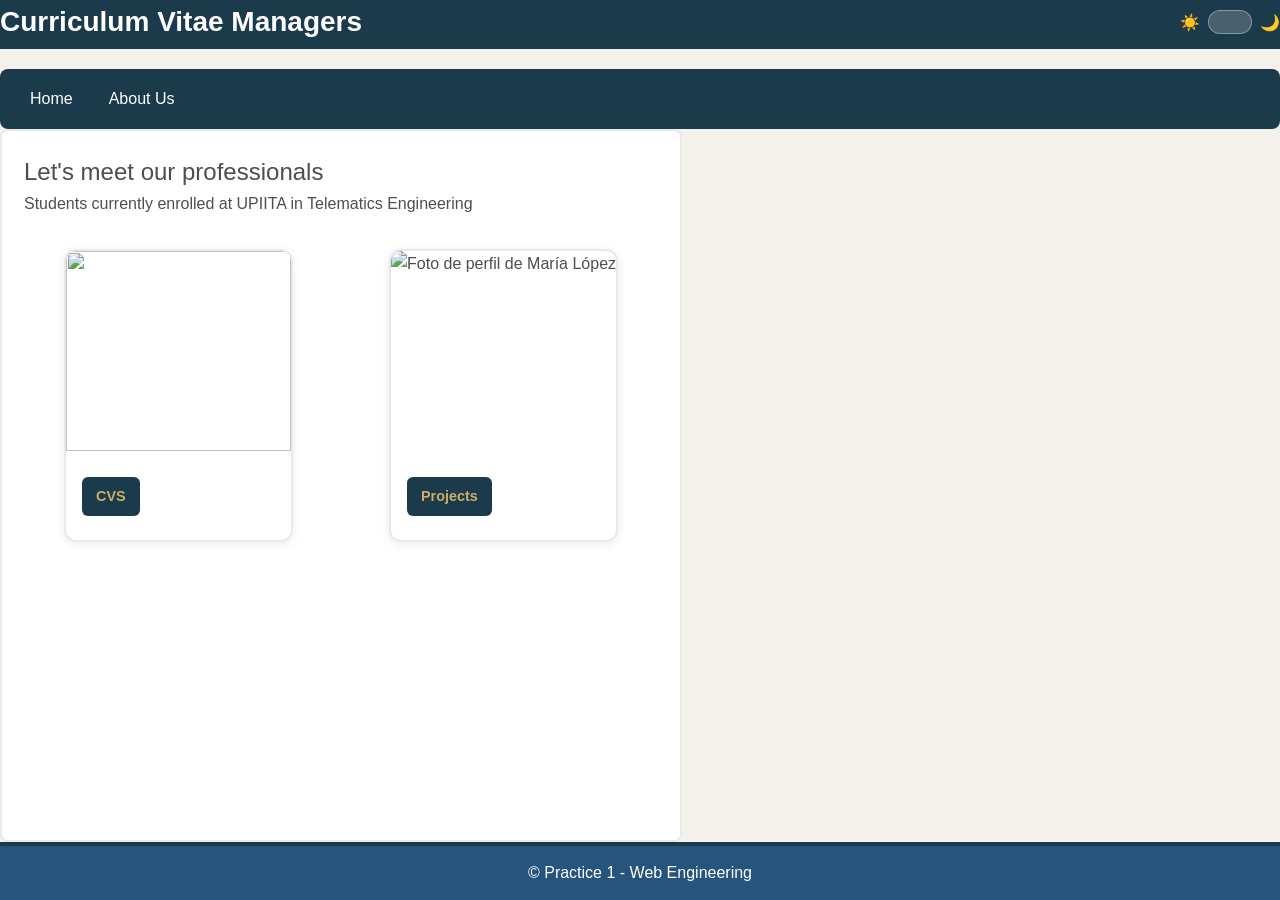
==== index.html @ 3e18b0ed "P1_DS007-Cambio boton" ====
<!DOCTYPE html>
<html lang="es">
<head>
  <meta charset="UTF-8" />
  <meta name="viewport" content="width=device-width, initial-scale=1.0"/>
  <title>CV Manager</title>

  <!-- tus CSS -->
  <link rel="stylesheet" href="css/reset.css">
  <link rel="stylesheet" href="css/style.css">
</head>

<body>
  <header>
    <h1>Curriculum Vitae Managers</h1>

    <!-- Toggle de tema SIN JS (tu markup adaptado) -->
   
    <div class="theme-toggle">
        <input type="checkbox" id="darkmode-toggle" aria-label="Cambiar tema claro/oscuro">
        <label for="darkmode-toggle" class="toggle-label">
        <span aria-hidden="true">☀️</span>
        <span class="toggle-pill" aria-hidden="true">
            <span class="toggle-thumb" aria-hidden="true"></span>
        </span>
        <span aria-hidden="true">🌙</span>
        </label>
    </div>
    </header>


    <nav class="sidebar">
      <ul>
        <li><a href="index.html">Home</a></li>
        <li><a href="aboutus.html">About Us</a></li>
      </ul>
    </nav>

    <main class="content">
      <h2>Let's meet our professionals</h2>
      <p>Students currently enrolled at UPIITA in Telematics Engineering</p>

        <div class="galeria">
            <figure class="card">
            <img src="https://imgs.search.brave.com/kybIljrW3D5lWrb7g3vzilNwyBxy7bWZIgG9vOMIrkk/rs:fit:860:0:0:0/g:ce/aHR0cHM6Ly9tZWRp/YS5nZXR0eWltYWdl/cy5jb20vaWQvMjE1/NzMzNTUxOC9lcy92/ZWN0b3IvZG9jdW1l/bnRvLXZlcmlmaWNh/ZG8tZGlzZSVDMyVC/MW8tZGUtaWNvbm8t/ZGUtbCVDMyVBRG5l/YS1kdW9jb2xvci1j/b24tdHJhem8tZWRp/dGFibGUuanBnP3M9/NjEyeDYxMiZ3PTAm/az0yMCZjPV96Q0o1/S2JrcW1XNVFrY3Ey/Z0ZTUlRsRDFnQVU3/RzdMTFc0WWliVWpn/R2M9">
            <figcaption>
                <h4><a href="cvs.html" target="_blank" class="btn-cv">CVS</a></h4>

                
                
            </figcaption>
            </figure>
    
            <figure class="card">
            <img src="https://avatars.githubusercontent.com/u/122380441?v=4" alt="Foto de perfil de María López">
            <figcaption>
                <h4><a href="projects.html" target="_blank" class="btn-cv">Projects</a></h4>
                <p></p>
            </figcaption>
            </figure>
        </div>

    </main>
    
   


  <footer>
    <p>&copy; Practice 1 - Web Engineering</p>
  </footer>
</body>
</html>
---- css/style.css ----
/*Estoy asignando los roldoes del sistema de diseño
para que sea mas sencillo identificarlos
Ya si queremos cambialor solo lo cambiamos directamente de aqui y no estar buscando linea por linea*/
:root{

  /* Esto es para el tema claro*/
  /*Utilize la pagina de adobe color para sacar una triada de colores*/
  --bg: #F4F1EC; /*background*/
  --surface: #FFFFFF; /*superficie*/
  --text: #4a4f53; /*Texto principal*/
  --text-muted: #6b7a86 ; /*texto secundario*/
  --border: #e7e9eb; /*bordes*/

  --brand: #1b3a4c; /*color de fondo del título o header*/
  --brand-2: #27547d; /*segunda tonalidad del fondo*/
  --nav: #1b3a4c; /*Para el menu*/

  --accent: #CBAF68;  /*color secuandario para realtar cosas importantes */
  --accent-2: #D2BE82;
}



style.css
* {
    box-sizing: border-box;
    margin: 0;
    padding: 0;
}

/* Estilos generales */
body {
  min-height: 100svh;
  display: flex;
  flex-direction: column;
  font-family: Arial, sans-serif;
  line-height: 1.6;
  background-color: var(--bg);
  color: var(--text);
}

main {
  flex: 1; /* para que main ocupe el espacio restante entre header y footer */
} 
 
/* Header */
header {
    background-color: var(--brand);
    color: var(--surface);
    padding: 16px 20 px;
    text-align: center;
    border-bottom: 4px solid var(--nav);
    margin-bottom: 20px;
    display: flex;
    align-items: center;
    justify-content: space-between;
    gap: 12px;
}


header h1 {
  font-size: clamp(1.25rem, 2.5vw, 1.75rem);
  font-weight: 700;
}

 
/* Contenedor principal */
.container {
    display: flex; /* Flexbox para sidebar y contenido */
    gap: 12px; /* espacio entre sidebar y content */
    padding: 5px; /* padding lateral del container */
}
 
/* Contenedor del menú (antes "sidebar") */
.sidebar {
  background-color: var(--nav);
  color: var(--surface);
  width: 100%;                /* ocupa el ancho disponible */
  padding: 10px 16px;
  border-radius: 8px;

  /* Opcional: que el fondo y el radio se vea como barra */
  display: flex;
}

/* La lista se vuelve una fila horizontal */
.sidebar ul {
  display: flex;              /* clave: horizontal */
  flex-wrap: wrap;            /* permite que brinque a otra línea si no cabe */
  gap: 8px;                   /* espacio entre botones (en lugar de margin) */
  align-items: center;        /* centrado vertical */
  justify-content: flex-start;/* puedes usar center o space-between según prefieras */
  padding: 0;
  margin: 0;
  list-style: none;
}

/* Eliminamos márgenes/estilos verticales del li */
.sidebar ul li {
  margin: 0;
  padding: 0;
  list-style: none;
}

/* Los enlaces ahora son botones horizontales */
.sidebar ul li a {
  display: block;             /* botón clickeable completo */
  padding: 0 14px;
  line-height: 40px;          /* alto del botón */
  color: var(--surface);
  text-decoration: none;
  border-radius: 6px;
  font-size: 16px;

  /* Opcional: fondo al hover para mayor contraste */
  transition: background-color .2s ease, color .2s ease;
}

.sidebar ul li a:hover,
.sidebar ul li a:focus-visible {
  background-color: color-mix(in srgb, var(--surface) 14%, transparent);
  text-decoration: none;      /* quita subrayado si no lo quieres */
}

/* Estado activo (opcional) */
.sidebar ul li a.active {
  background-color: color-mix(in srgb, var(--surface) 24%, transparent);
  font-weight: 600;
}
 
/* Contenido principal */
.content {
    background-color: var(--surface);
    flex: 1;
    padding: 22px;
    border: 2px solid var(--border);
    border-radius: 8px;
    max-width: 800px;        /* límite agradable en desktop */
    margin-inline: 0 auto;      /* centra horizontalmente */

}
 
/* Footer */
footer {
    background-color: var(--brand-2);
    color: var(--surface);
    text-align: center;
    padding: 14px;
    border-top: 4px solid var(--nav);
}
 

a:hover{
    text-decoration: underline;
}

/* ===== Galería de imágenes (6 tarjetas) ===== */

/* Contenedor de la galería: grid de 3 columnas en desktop */
.galeria {
  margin-top: 16px;
  max-width: 1100px;
  margin-inline: auto; /* centra la galería */

  display: grid;
  grid-template-columns: repeat(auto-fit, minmax(280px, 1fr));
  gap: 16px; /* separación entre tarjetas */
  justify-content: center;
}

/* Tarjeta (aplica Box Model: border, padding, margin, sombra) */
.card {
  display: block;
  background-color: var(--surface);
  border: 2px solid var(--border);
  border-radius: 12px;
  overflow: hidden;
  box-shadow: 0 2px 10px rgba(0,0,0,0.08); /*permite agregarle efectos de sombra al borde o dimensión*/
  color: inherit; /*hereda el color del texto del contenedor padre*/
}

/* Imagen dentro de la tarjeta */
.card img {
  width: 100%;
  height: 200px;       /* alto consistente para todas */
  object-fit: cover;   /* recorta manteniendo proporción */
  display: block;
}

/* Texto de la tarjeta */
.card figcaption {
  padding: 16px; /* padding aplicado (Box Model) */
}

.card h4 {
  margin-bottom: 8px; 
  font-size: 1rem;
  color: var(--text);
}

.card p {
  margin: 0;
  color: var(--text-muted);
  font-size: 0.92rem;
}

/* Enlaces dentro de la galería (si los usas) */
.galeria a {
  color: var(--accent);
  text-decoration: none;
}
.galeria a:hover {
  text-decoration: underline;
}

/* ===== Responsivo ===== */
@media (max-width: 1000px) {
  /* Tu layout ya usa flex. Aquí solo hacemos la galería de 2 columnas */
  .galeria { grid-template-columns: repeat(2, 1fr); }
}
@media (max-width: 640px) {
  .container { 
    /* Para pantallas pequeñas, apilamos sidebar y content */
    flex-direction: column; 
  }
  .sidebar { width: 100%; }
  .galeria { grid-template-columns: 1fr; }
}

/*Para el boton de CV*/
.btn-cv{
  display: inline-block;
  margin-top: 10px;
  padding: 8px 14px;
  background-color: var(--brand);
  color: #1b1b1b;
  text-decoration: none;
  border-radius: 6px;
  font-weight: 600;
  font-size: 0.9rem;
  transition: background-color .2s ease, transform .2s ease;
}

.btn-cv:hover{
  background-color: var(--accent-2);
  transform: translateY(-1px);
}





.theme-toggle{ display:inline-flex; align-items:center; gap:10px; }
.theme-toggle input{ position:absolute; opacity:0; width:1px; height:1px; }
.toggle-label{
  display:inline-flex; align-items:center; gap:8px; color: var(--surface);
  cursor:pointer; user-select:none;
}
.toggle-pill{
  --h:24px; --w:44px;
  position:relative; width:var(--w); height:var(--h);
  background: rgba(255,255,255,.2);
  border:1px solid rgba(255,255,255,.35);
  border-radius:999px; padding:2px;
}
.toggle-thumb{
  width: calc(var(--h) - 4px); height: calc(var(--h) - 4px);
  background:#fff; border-radius:50%;
  transform: translateX(0);
  transition: transform .2s ease;
}
#darkmode-toggle:checked + .toggle-label .toggle-thumb{
  transform: translateX(calc(var(--w) - var(--h)));
}

:root:has(#darkmode-toggle:checked){

  /*Esto es el color para el modo oscuro*/

  --bg: #0E141B;
  --surface: #15202B;
  --text: #E6EDF3;
  --text-muted: #A7B3BD;
  --border: #22303C;

  --brand: #143A52;   /* header */
  --brand-2: #1F5A7A; /* footer */
  --nav: #143A52;     /* barra */

  --accent: #CBAF68;
  --accent-2: #D2BE82;

  /* sombra un poco más marcada en oscuro */
  --shadow: 0 4px 18px rgba(0,0,0,0.35);
}


/* ===== Contraste del header y nav (solo texto) ===== */
:root:has(#darkmode-toggle:checked) header{
  color: #E6EDF3; /* texto claro sobre brand oscuro */
}
:root:has(#darkmode-toggle:checked) .sidebar,
:root:has(#darkmode-toggle:checked) .sidebar a{
  color: #E6EDF3; /* texto claro en nav y enlaces */
}

/* Hover del nav más sutil en oscuro */
:root:has(#darkmode-toggle:checked) .sidebar ul li a:hover,
:root:has(#darkmode-toggle:checked) .sidebar ul li a:focus-visible{
  background-color: rgba(230, 237, 243, 0.14); /* 14% del texto */
}
:root:has(#darkmode-toggle:checked) .sidebar ul li a.active{
  background-color: rgba(230, 237, 243, 0.22);
}

/* ===== Tarjeta más limpia en oscuro ===== */
:root:has(#darkmode-toggle:checked) .card{
  background-color: var(--surface);
  border-color: var(--border);
  box-shadow: var(--shadow);
}

/* Si notas que el área del figcaption se funde con la imagen,
   dale una ligera banda para separar visualmente: */
:root:has(#darkmode-toggle:checked) .card figcaption{
  background: color-mix(in srgb, var(--surface) 94%, transparent);
}

/* (Opcional) redondeos y borde del contenedor principal en oscuro */
:root:has(#darkmode-toggle:checked) .content{
  background: var(--surface);
  border-color: var(--border);
}

/* Toggle del tema que herede el color del header */
:root:has(#darkmode-toggle:checked) .toggle-label{
  color: inherit;
}


:root:has(#darkmode-toggle:checked) footer{
  background-color: var(--surface);
  color: var(--text);
  border-top-color: var(--border);
}
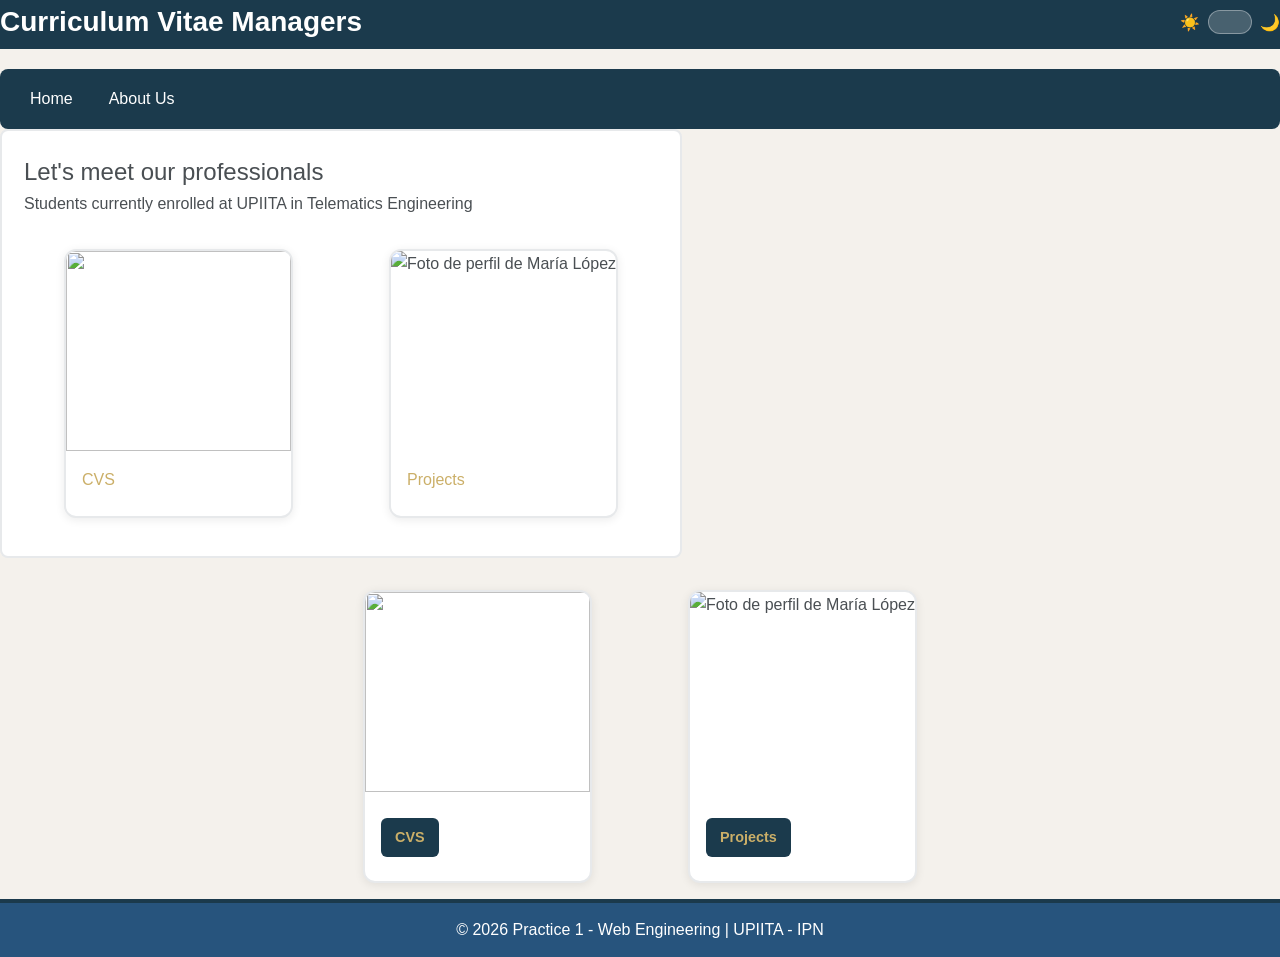
==== commit 501de578: "P1_STDS008 - Merge boton CV y estructura panel INDEX" ====
--- a/index.html
+++ b/index.html
@@ -1,11 +1,11 @@
 <!DOCTYPE html>
 <html lang="es">
+
 <head>
   <meta charset="UTF-8" />
-  <meta name="viewport" content="width=device-width, initial-scale=1.0"/>
+  <meta name="viewport" content="width=device-width, initial-scale=1.0" />
   <title>CV Manager</title>
 
-  <!-- tus CSS -->
   <link rel="stylesheet" href="css/reset.css">
   <link rel="stylesheet" href="css/style.css">
 </head>
@@ -15,30 +15,54 @@
     <h1>Curriculum Vitae Managers</h1>
 
     <!-- Toggle de tema SIN JS (tu markup adaptado) -->
-   
+
     <div class="theme-toggle">
-        <input type="checkbox" id="darkmode-toggle" aria-label="Cambiar tema claro/oscuro">
-        <label for="darkmode-toggle" class="toggle-label">
+      <input type="checkbox" id="darkmode-toggle" aria-label="Cambiar tema claro/oscuro">
+      <label for="darkmode-toggle" class="toggle-label">
         <span aria-hidden="true">☀️</span>
         <span class="toggle-pill" aria-hidden="true">
-            <span class="toggle-thumb" aria-hidden="true"></span>
+          <span class="toggle-thumb" aria-hidden="true"></span>
         </span>
         <span aria-hidden="true">🌙</span>
-        </label>
+      </label>
     </div>
-    </header>
+  </header>
 
 
-    <nav class="sidebar">
-      <ul>
-        <li><a href="index.html">Home</a></li>
-        <li><a href="aboutus.html">About Us</a></li>
-      </ul>
-    </nav>
+  <nav class="sidebar">
+    <ul>
+      <li><a href="index.html">Home</a></li>
+      <li><a href="aboutus.html">About Us</a></li>
+    </ul>
+  </nav>
 
-    <main class="content">
-      <h2>Let's meet our professionals</h2>
-      <p>Students currently enrolled at UPIITA in Telematics Engineering</p>
+  <main class="content">
+    <h2>Let's meet our professionals</h2>
+    <p>Students currently enrolled at UPIITA in Telematics Engineering</p>
+
+    <div class="galeria">
+      <figure class="card">
+        <img
+          src="https://imgs.search.brave.com/-1F4EmozHPZQfai6gtPKwVSWNIhqWFaGlghM4nejYBU/rs:fit:500:0:1:0/g:ce/aHR0cHM6Ly9zMy5y/ZXN1bWUuaW8vY2Ru/LWNnaS9pbWFnZS93/aWR0aD0zODAsZm9y/bWF0PWF1dG8vdXBs/b2Fkcy9sb2NhbF90/ZW1wbGF0ZV9pbWFn/ZS9pbWFnZS8zMjk1/L3BlcnNpc3RlbnQt/cmVzb3VyY2UvYm9z/dG9uLWN2LXRlbXBs/YXRlcy5qcGc_dj0x/NjUxNjY0MDg5">
+        <figcaption>
+          <h4><a href="cvs.html">CVS</a></h4>
+
+
+        </figcaption>
+      </figure>
+
+      <figure class="card">
+        <img
+          src="https://imgs.search.brave.com/v75JHKXtumCzaKUUqXgHoJ9_bStUZyDaLBwV1gv5C1Q/rs:fit:500:0:1:0/g:ce/aHR0cHM6Ly9pbWFn/ZXMudW5zcGxhc2gu/Y29tL3Bob3RvLTE1/NzIxNzc4MTIxNTYt/NTgwMzZhYWU0Mzlj/P2ZtPWpwZyZxPTYw/Jnc9MzAwMCZhdXRv/PWZvcm1hdCZmaXQ9/Y3JvcCZpeGxpYj1y/Yi00LjEuMCZpeGlk/PU0zd3hNakEzZkRC/OE1IeHpaV0Z5WTJo/OE1ueDhjSEp2YW1W/amRITjhaVzU4TUh4/OE1IeDhmREE9"
+          alt="Foto de perfil de María López">
+        <figcaption>
+          <h4><a href="projects.html">Projects</a></h4>
+          <p></p>
+        </figcaption>
+      </figure>
+    </div>
+
+  </main>
 
         <div class="galeria">
             <figure class="card">
@@ -60,13 +84,11 @@
             </figure>
         </div>
 
-    </main>
-    
-   
 
 
   <footer>
-    <p>&copy; Practice 1 - Web Engineering</p>
+    <p>&copy; 2026 Practice 1 - Web Engineering | UPIITA - IPN</p>
   </footer>
 </body>
+
 </html>
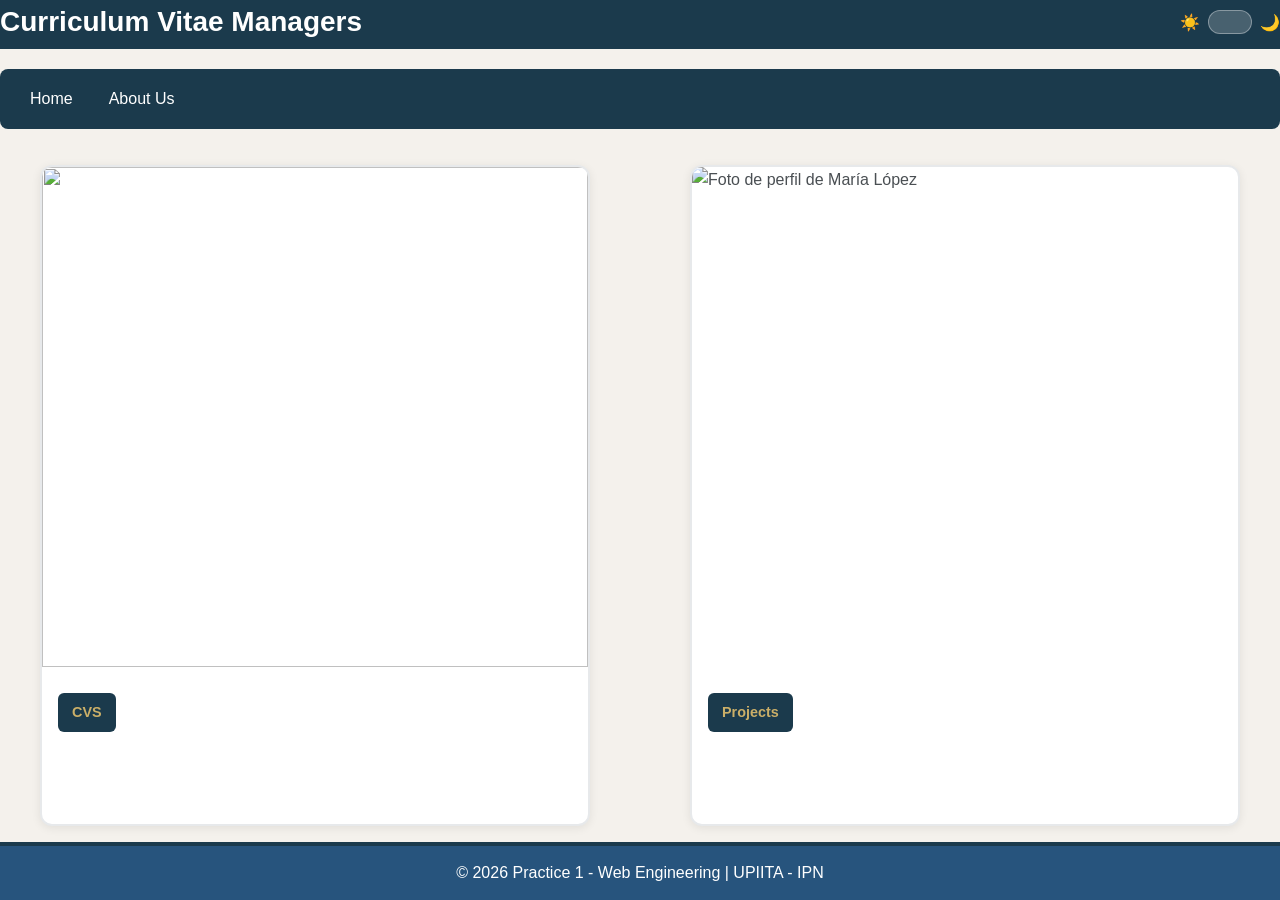
==== commit 5a22a7bf: "P1_ST009 - Structure changes to panels still modifying" ====
--- a/index.html
+++ b/index.html
@@ -35,54 +35,26 @@
       <li><a href="aboutus.html">About Us</a></li>
     </ul>
   </nav>
-
-  <main class="content">
-    <h2>Let's meet our professionals</h2>
-    <p>Students currently enrolled at UPIITA in Telematics Engineering</p>
-
-    <div class="galeria">
-      <figure class="card">
-        <img
-          src="https://imgs.search.brave.com/-1F4EmozHPZQfai6gtPKwVSWNIhqWFaGlghM4nejYBU/rs:fit:500:0:1:0/g:ce/aHR0cHM6Ly9zMy5y/ZXN1bWUuaW8vY2Ru/LWNnaS9pbWFnZS93/aWR0aD0zODAsZm9y/bWF0PWF1dG8vdXBs/b2Fkcy9sb2NhbF90/ZW1wbGF0ZV9pbWFn/ZS9pbWFnZS8zMjk1/L3BlcnNpc3RlbnQt/cmVzb3VyY2UvYm9z/dG9uLWN2LXRlbXBs/YXRlcy5qcGc_dj0x/NjUxNjY0MDg5">
-        <figcaption>
-          <h4><a href="cvs.html">CVS</a></h4>
+  <div class="galeria">
+    <figure class="card">
+      <img
+        src="https://imgs.search.brave.com/kybIljrW3D5lWrb7g3vzilNwyBxy7bWZIgG9vOMIrkk/rs:fit:860:0:0:0/g:ce/aHR0cHM6Ly9tZWRp/YS5nZXR0eWltYWdl/cy5jb20vaWQvMjE1/NzMzNTUxOC9lcy92/ZWN0b3IvZG9jdW1l/bnRvLXZlcmlmaWNh/ZG8tZGlzZSVDMyVC/MW8tZGUtaWNvbm8t/ZGUtbCVDMyVBRG5l/YS1kdW9jb2xvci1j/b24tdHJhem8tZWRp/dGFibGUuanBnP3M9/NjEyeDYxMiZ3PTAm/az0yMCZjPV96Q0o1/S2JrcW1XNVFrY3Ey/Z0ZTUlRsRDFnQVU3/RzdMTFc0WWliVWpn/R2M9">
+      <figcaption>
+        <h4><a href="cvs.html" target="_blank" class="btn-cv">CVS</a></h4>
 
 
-        </figcaption>
-      </figure>
 
-      <figure class="card">
-        <img
-          src="https://imgs.search.brave.com/v75JHKXtumCzaKUUqXgHoJ9_bStUZyDaLBwV1gv5C1Q/rs:fit:500:0:1:0/g:ce/aHR0cHM6Ly9pbWFn/ZXMudW5zcGxhc2gu/Y29tL3Bob3RvLTE1/NzIxNzc4MTIxNTYt/NTgwMzZhYWU0Mzlj/P2ZtPWpwZyZxPTYw/Jnc9MzAwMCZhdXRv/PWZvcm1hdCZmaXQ9/Y3JvcCZpeGxpYj1y/Yi00LjEuMCZpeGlk/PU0zd3hNakEzZkRC/OE1IeHpaV0Z5WTJo/OE1ueDhjSEp2YW1W/amRITjhaVzU4TUh4/OE1IeDhmREE9"
-          alt="Foto de perfil de María López">
-        <figcaption>
-          <h4><a href="projects.html">Projects</a></h4>
-          <p></p>
-        </figcaption>
-      </figure>
-    </div>
+      </figcaption>
+    </figure>
 
-  </main>
-
-        <div class="galeria">
-            <figure class="card">
-            <img src="https://imgs.search.brave.com/kybIljrW3D5lWrb7g3vzilNwyBxy7bWZIgG9vOMIrkk/rs:fit:860:0:0:0/g:ce/aHR0cHM6Ly9tZWRp/YS5nZXR0eWltYWdl/cy5jb20vaWQvMjE1/NzMzNTUxOC9lcy92/ZWN0b3IvZG9jdW1l/bnRvLXZlcmlmaWNh/ZG8tZGlzZSVDMyVC/MW8tZGUtaWNvbm8t/ZGUtbCVDMyVBRG5l/YS1kdW9jb2xvci1j/b24tdHJhem8tZWRp/dGFibGUuanBnP3M9/NjEyeDYxMiZ3PTAm/az0yMCZjPV96Q0o1/S2JrcW1XNVFrY3Ey/Z0ZTUlRsRDFnQVU3/RzdMTFc0WWliVWpn/R2M9">
-            <figcaption>
-                <h4><a href="cvs.html" target="_blank" class="btn-cv">CVS</a></h4>
-
-                
-                
-            </figcaption>
-            </figure>
-    
-            <figure class="card">
-            <img src="https://avatars.githubusercontent.com/u/122380441?v=4" alt="Foto de perfil de María López">
-            <figcaption>
-                <h4><a href="projects.html" target="_blank" class="btn-cv">Projects</a></h4>
-                <p></p>
-            </figcaption>
-            </figure>
-        </div>
+    <figure class="card">
+      <img src="https://avatars.githubusercontent.com/u/122380441?v=4" alt="Foto de perfil de María López">
+      <figcaption>
+        <h4><a href="projects.html" target="_blank" class="btn-cv">Projects</a></h4>
+        <p></p>
+      </figcaption>
+    </figure>
+  </div>
 
 
 
--- a/css/style.css
+++ b/css/style.css
@@ -1,32 +1,39 @@
-
 /*Estoy asignando los roldoes del sistema de diseño
 para que sea mas sencillo identificarlos
 Ya si queremos cambialor solo lo cambiamos directamente de aqui y no estar buscando linea por linea*/
-:root{
+:root {
 
   /* Esto es para el tema claro*/
   /*Utilize la pagina de adobe color para sacar una triada de colores*/
-  --bg: #F4F1EC; /*background*/
-  --surface: #FFFFFF; /*superficie*/
-  --text: #4a4f53; /*Texto principal*/
-  --text-muted: #6b7a86 ; /*texto secundario*/
-  --border: #e7e9eb; /*bordes*/
-
-  --brand: #1b3a4c; /*color de fondo del título o header*/
-  --brand-2: #27547d; /*segunda tonalidad del fondo*/
-  --nav: #1b3a4c; /*Para el menu*/
-
-  --accent: #CBAF68;  /*color secuandario para realtar cosas importantes */
+  --bg: #F4F1EC;
+  /*background*/
+  --surface: #FFFFFF;
+  /*superficie*/
+  --text: #4a4f53;
+  /*Texto principal*/
+  --text-muted: #6b7a86;
+  /*texto secundario*/
+  --border: #e7e9eb;
+  /*bordes*/
+
+  --brand: #1b3a4c;
+  /*color de fondo del título o header*/
+  --brand-2: #27547d;
+  /*segunda tonalidad del fondo*/
+  --nav: #1b3a4c;
+  /*Para el menu*/
+
+  --accent: #CBAF68;
+  /*color secuandario para realtar cosas importantes */
   --accent-2: #D2BE82;
 }
 
 
 
-style.css
-* {
-    box-sizing: border-box;
-    margin: 0;
-    padding: 0;
+style.css * {
+  box-sizing: border-box;
+  margin: 0;
+  padding: 0;
 }
 
 /* Estilos generales */
@@ -41,21 +48,22 @@
 }
 
 main {
-  flex: 1; /* para que main ocupe el espacio restante entre header y footer */
-} 
- 
+  flex: 1;
+  /* para que main ocupe el espacio restante entre header y footer */
+}
+
 /* Header */
 header {
-    background-color: var(--brand);
-    color: var(--surface);
-    padding: 16px 20 px;
-    text-align: center;
-    border-bottom: 4px solid var(--nav);
-    margin-bottom: 20px;
-    display: flex;
-    align-items: center;
-    justify-content: space-between;
-    gap: 12px;
+  background-color: var(--brand);
+  color: var(--surface);
+  padding: 16px 20 px;
+  text-align: center;
+  border-bottom: 4px solid var(--nav);
+  margin-bottom: 20px;
+  display: flex;
+  align-items: center;
+  justify-content: space-between;
+  gap: 12px;
 }
 
 
@@ -64,19 +72,26 @@
   font-weight: 700;
 }
 
- 
+
 /* Contenedor principal */
 .container {
-    display: flex; /* Flexbox para sidebar y contenido */
-    gap: 12px; /* espacio entre sidebar y content */
-    padding: 5px; /* padding lateral del container */
-}
- 
+  display: flex;
+  flex-direction: column;
+  /* Flexbox para sidebar y contenido */
+  gap: 20px;
+  /* espacio entre sidebar y content */
+  padding: 20px;
+  /* padding lateral del container */
+  width: 100%;
+  /* height: 100%; */
+}
+
 /* Contenedor del menú (antes "sidebar") */
 .sidebar {
   background-color: var(--nav);
   color: var(--surface);
-  width: 100%;                /* ocupa el ancho disponible */
+  width: 100%;
+  /* ocupa el ancho disponible */
   padding: 10px 16px;
   border-radius: 8px;
 
@@ -86,11 +101,16 @@
 
 /* La lista se vuelve una fila horizontal */
 .sidebar ul {
-  display: flex;              /* clave: horizontal */
-  flex-wrap: wrap;            /* permite que brinque a otra línea si no cabe */
-  gap: 8px;                   /* espacio entre botones (en lugar de margin) */
-  align-items: center;        /* centrado vertical */
-  justify-content: flex-start;/* puedes usar center o space-between según prefieras */
+  display: flex;
+  /* clave: horizontal */
+  flex-wrap: wrap;
+  /* permite que brinque a otra línea si no cabe */
+  gap: 8px;
+  /* espacio entre botones (en lugar de margin) */
+  align-items: center;
+  /* centrado vertical */
+  justify-content: flex-start;
+  /* puedes usar center o space-between según prefieras */
   padding: 0;
   margin: 0;
   list-style: none;
@@ -105,9 +125,11 @@
 
 /* Los enlaces ahora son botones horizontales */
 .sidebar ul li a {
-  display: block;             /* botón clickeable completo */
+  display: block;
+  /* botón clickeable completo */
   padding: 0 14px;
-  line-height: 40px;          /* alto del botón */
+  line-height: 40px;
+  /* alto del botón */
   color: var(--surface);
   text-decoration: none;
   border-radius: 6px;
@@ -120,7 +142,8 @@
 .sidebar ul li a:hover,
 .sidebar ul li a:focus-visible {
   background-color: color-mix(in srgb, var(--surface) 14%, transparent);
-  text-decoration: none;      /* quita subrayado si no lo quieres */
+  text-decoration: none;
+  /* quita subrayado si no lo quieres */
 }
 
 /* Estado activo (opcional) */
@@ -128,45 +151,58 @@
   background-color: color-mix(in srgb, var(--surface) 24%, transparent);
   font-weight: 600;
 }
- 
+
 /* Contenido principal */
 .content {
-    background-color: var(--surface);
-    flex: 1;
-    padding: 22px;
-    border: 2px solid var(--border);
-    border-radius: 8px;
-    max-width: 800px;        /* límite agradable en desktop */
-    margin-inline: 0 auto;      /* centra horizontalmente */
-
-}
- 
+  background-color: var(--surface);
+  flex: 1;
+  padding: 22px;
+  border: 2px solid var(--border);
+  border-radius: 12px;
+  width: 100%;
+}
+
 /* Footer */
 footer {
-    background-color: var(--brand-2);
-    color: var(--surface);
-    text-align: center;
-    padding: 14px;
-    border-top: 4px solid var(--nav);
-}
- 
-
-a:hover{
-    text-decoration: underline;
+  background-color: var(--brand-2);
+  color: var(--surface);
+  text-align: center;
+  padding: 14px;
+  border-top: 4px solid var(--nav);
+}
+
+
+a:hover {
+  text-decoration: underline;
 }
 
 /* ===== Galería de imágenes (6 tarjetas) ===== */
 
 /* Contenedor de la galería: grid de 3 columnas en desktop */
 .galeria {
-  margin-top: 16px;
-  max-width: 1100px;
-  margin-inline: auto; /* centra la galería */
-
+  display: grid;
+  grid-template-columns: repeat(auto-fit, minmax(300px, 1fr));
+  gap: 20px;
+  margin-top: 20px;
+  width: 100%;
+  height: 90%;
+
+  /* flex-wrap: nowrap;
+  justify-content: space-evenly;
+  align-items: stretch;
+  gap: 20px; */
+
+
+  /* margin-top: 16px;
+  /* max-width: 1100px;
+  /* margin-inline: auto;
+  /* centra la galería */
+  /*
   display: grid;
   grid-template-columns: repeat(auto-fit, minmax(280px, 1fr));
   gap: 16px; /* separación entre tarjetas */
-  justify-content: center;
+  /*
+  justify-content: center; */
 }
 
 /* Tarjeta (aplica Box Model: border, padding, margin, sombra) */
@@ -176,25 +212,30 @@
   border: 2px solid var(--border);
   border-radius: 12px;
   overflow: hidden;
-  box-shadow: 0 2px 10px rgba(0,0,0,0.08); /*permite agregarle efectos de sombra al borde o dimensión*/
-  color: inherit; /*hereda el color del texto del contenedor padre*/
+  box-shadow: 0 2px 10px rgba(0, 0, 0, 0.08);
+  /*permite agregarle efectos de sombra al borde o dimensión*/
+  color: inherit;
+  /*hereda el color del texto del contenedor padre*/
 }
 
 /* Imagen dentro de la tarjeta */
 .card img {
   width: 100%;
-  height: 200px;       /* alto consistente para todas */
-  object-fit: cover;   /* recorta manteniendo proporción */
+  height: 500px;
+  /* alto consistente para todas */
+  object-fit: cover;
+  /* recorta manteniendo proporción */
   display: block;
 }
 
 /* Texto de la tarjeta */
 .card figcaption {
-  padding: 16px; /* padding aplicado (Box Model) */
+  padding: 16px;
+  /* padding aplicado (Box Model) */
 }
 
 .card h4 {
-  margin-bottom: 8px; 
+  margin-bottom: 8px;
   font-size: 1rem;
   color: var(--text);
 }
@@ -210,26 +251,37 @@
   color: var(--accent);
   text-decoration: none;
 }
+
 .galeria a:hover {
   text-decoration: underline;
 }
 
 /* ===== Responsivo ===== */
 @media (max-width: 1000px) {
+
   /* Tu layout ya usa flex. Aquí solo hacemos la galería de 2 columnas */
-  .galeria { grid-template-columns: repeat(2, 1fr); }
-}
+  .galeria {
+    grid-template-columns: repeat(2, 1fr);
+  }
+}
+
 @media (max-width: 640px) {
-  .container { 
+  .container {
     /* Para pantallas pequeñas, apilamos sidebar y content */
-    flex-direction: column; 
+    flex-direction: column;
   }
-  .sidebar { width: 100%; }
-  .galeria { grid-template-columns: 1fr; }
+
+  .sidebar {
+    width: 100%;
+  }
+
+  .galeria {
+    grid-template-columns: 1fr;
+  }
 }
 
 /*Para el boton de CV*/
-.btn-cv{
+.btn-cv {
   display: inline-block;
   margin-top: 10px;
   padding: 8px 14px;
@@ -242,7 +294,7 @@
   transition: background-color .2s ease, transform .2s ease;
 }
 
-.btn-cv:hover{
+.btn-cv:hover {
   background-color: var(--accent-2);
   transform: translateY(-1px);
 }
@@ -251,30 +303,54 @@
 
 
 
-.theme-toggle{ display:inline-flex; align-items:center; gap:10px; }
-.theme-toggle input{ position:absolute; opacity:0; width:1px; height:1px; }
-.toggle-label{
-  display:inline-flex; align-items:center; gap:8px; color: var(--surface);
-  cursor:pointer; user-select:none;
-}
-.toggle-pill{
-  --h:24px; --w:44px;
-  position:relative; width:var(--w); height:var(--h);
-  background: rgba(255,255,255,.2);
-  border:1px solid rgba(255,255,255,.35);
-  border-radius:999px; padding:2px;
-}
-.toggle-thumb{
-  width: calc(var(--h) - 4px); height: calc(var(--h) - 4px);
-  background:#fff; border-radius:50%;
+.theme-toggle {
+  display: inline-flex;
+  align-items: center;
+  gap: 10px;
+}
+
+.theme-toggle input {
+  position: absolute;
+  opacity: 0;
+  width: 1px;
+  height: 1px;
+}
+
+.toggle-label {
+  display: inline-flex;
+  align-items: center;
+  gap: 8px;
+  color: var(--surface);
+  cursor: pointer;
+  user-select: none;
+}
+
+.toggle-pill {
+  --h: 24px;
+  --w: 44px;
+  position: relative;
+  width: var(--w);
+  height: var(--h);
+  background: rgba(255, 255, 255, .2);
+  border: 1px solid rgba(255, 255, 255, .35);
+  border-radius: 999px;
+  padding: 2px;
+}
+
+.toggle-thumb {
+  width: calc(var(--h) - 4px);
+  height: calc(var(--h) - 4px);
+  background: #fff;
+  border-radius: 50%;
   transform: translateX(0);
   transition: transform .2s ease;
 }
-#darkmode-toggle:checked + .toggle-label .toggle-thumb{
+
+#darkmode-toggle:checked+.toggle-label .toggle-thumb {
   transform: translateX(calc(var(--w) - var(--h)));
 }
 
-:root:has(#darkmode-toggle:checked){
+:root:has(#darkmode-toggle:checked) {
 
   /*Esto es el color para el modo oscuro*/
 
@@ -284,38 +360,46 @@
   --text-muted: #A7B3BD;
   --border: #22303C;
 
-  --brand: #143A52;   /* header */
-  --brand-2: #1F5A7A; /* footer */
-  --nav: #143A52;     /* barra */
+  --brand: #143A52;
+  /* header */
+  --brand-2: #1F5A7A;
+  /* footer */
+  --nav: #143A52;
+  /* barra */
 
   --accent: #CBAF68;
   --accent-2: #D2BE82;
 
   /* sombra un poco más marcada en oscuro */
-  --shadow: 0 4px 18px rgba(0,0,0,0.35);
+  --shadow: 0 4px 18px rgba(0, 0, 0, 0.35);
 }
 
 
 /* ===== Contraste del header y nav (solo texto) ===== */
-:root:has(#darkmode-toggle:checked) header{
-  color: #E6EDF3; /* texto claro sobre brand oscuro */
-}
+:root:has(#darkmode-toggle:checked) header {
+  color: #E6EDF3;
+  /* texto claro sobre brand oscuro */
+}
+
 :root:has(#darkmode-toggle:checked) .sidebar,
-:root:has(#darkmode-toggle:checked) .sidebar a{
-  color: #E6EDF3; /* texto claro en nav y enlaces */
+:root:has(#darkmode-toggle:checked) .sidebar a {
+  color: #E6EDF3;
+  /* texto claro en nav y enlaces */
 }
 
 /* Hover del nav más sutil en oscuro */
 :root:has(#darkmode-toggle:checked) .sidebar ul li a:hover,
-:root:has(#darkmode-toggle:checked) .sidebar ul li a:focus-visible{
-  background-color: rgba(230, 237, 243, 0.14); /* 14% del texto */
-}
-:root:has(#darkmode-toggle:checked) .sidebar ul li a.active{
+:root:has(#darkmode-toggle:checked) .sidebar ul li a:focus-visible {
+  background-color: rgba(230, 237, 243, 0.14);
+  /* 14% del texto */
+}
+
+:root:has(#darkmode-toggle:checked) .sidebar ul li a.active {
   background-color: rgba(230, 237, 243, 0.22);
 }
 
 /* ===== Tarjeta más limpia en oscuro ===== */
-:root:has(#darkmode-toggle:checked) .card{
+:root:has(#darkmode-toggle:checked) .card {
   background-color: var(--surface);
   border-color: var(--border);
   box-shadow: var(--shadow);
@@ -323,30 +407,24 @@
 
 /* Si notas que el área del figcaption se funde con la imagen,
    dale una ligera banda para separar visualmente: */
-:root:has(#darkmode-toggle:checked) .card figcaption{
+:root:has(#darkmode-toggle:checked) .card figcaption {
   background: color-mix(in srgb, var(--surface) 94%, transparent);
 }
 
 /* (Opcional) redondeos y borde del contenedor principal en oscuro */
-:root:has(#darkmode-toggle:checked) .content{
+:root:has(#darkmode-toggle:checked) .content {
   background: var(--surface);
   border-color: var(--border);
 }
 
 /* Toggle del tema que herede el color del header */
-:root:has(#darkmode-toggle:checked) .toggle-label{
+:root:has(#darkmode-toggle:checked) .toggle-label {
   color: inherit;
 }
 
 
-:root:has(#darkmode-toggle:checked) footer{
+:root:has(#darkmode-toggle:checked) footer {
   background-color: var(--surface);
   color: var(--text);
   border-top-color: var(--border);
-}
-
-
-
-
-
-
+}
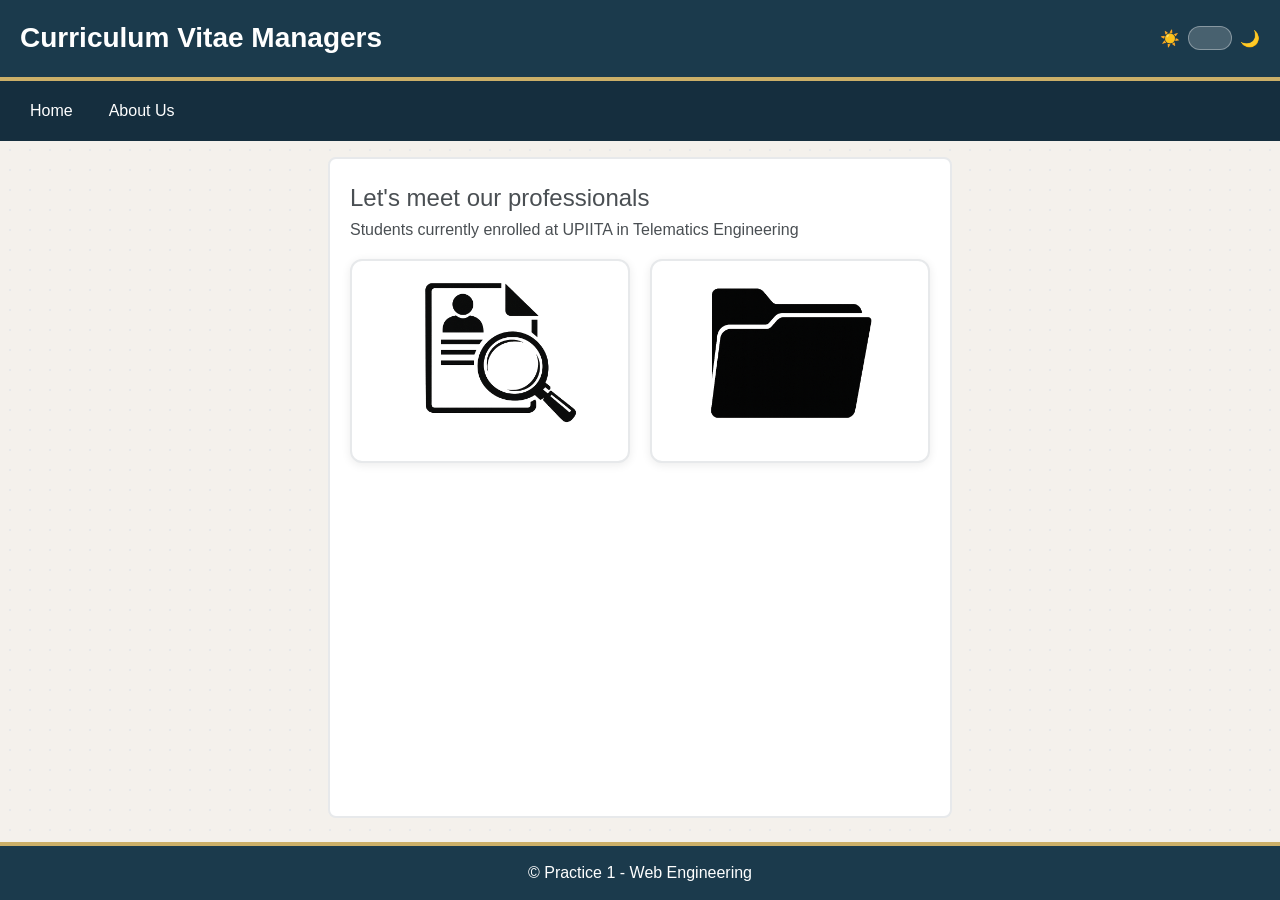
==== commit 155239bc: "P1_DS008-Diseño final fianal" ====
--- a/index.html
+++ b/index.html
@@ -1,11 +1,11 @@
 <!DOCTYPE html>
 <html lang="es">
-
 <head>
   <meta charset="UTF-8" />
-  <meta name="viewport" content="width=device-width, initial-scale=1.0" />
+  <meta name="viewport" content="width=device-width, initial-scale=1.0"/>
   <title>CV Manager</title>
 
+  <!-- tus CSS -->
   <link rel="stylesheet" href="css/reset.css">
   <link rel="stylesheet" href="css/style.css">
 </head>
@@ -15,52 +15,54 @@
     <h1>Curriculum Vitae Managers</h1>
 
     <!-- Toggle de tema SIN JS (tu markup adaptado) -->
-
+   
     <div class="theme-toggle">
-      <input type="checkbox" id="darkmode-toggle" aria-label="Cambiar tema claro/oscuro">
-      <label for="darkmode-toggle" class="toggle-label">
+        <input type="checkbox" id="darkmode-toggle" aria-label="Cambiar tema claro/oscuro">
+        <label for="darkmode-toggle" class="toggle-label">
         <span aria-hidden="true">☀️</span>
         <span class="toggle-pill" aria-hidden="true">
-          <span class="toggle-thumb" aria-hidden="true"></span>
+            <span class="toggle-thumb" aria-hidden="true"></span>
         </span>
         <span aria-hidden="true">🌙</span>
-      </label>
+        </label>
     </div>
-  </header>
+    </header>
 
 
-  <nav class="sidebar">
-    <ul>
-      <li><a href="index.html">Home</a></li>
-      <li><a href="aboutus.html">About Us</a></li>
-    </ul>
-  </nav>
-  <div class="galeria">
-    <figure class="card">
-      <img
-        src="https://imgs.search.brave.com/kybIljrW3D5lWrb7g3vzilNwyBxy7bWZIgG9vOMIrkk/rs:fit:860:0:0:0/g:ce/aHR0cHM6Ly9tZWRp/YS5nZXR0eWltYWdl/cy5jb20vaWQvMjE1/NzMzNTUxOC9lcy92/ZWN0b3IvZG9jdW1l/bnRvLXZlcmlmaWNh/ZG8tZGlzZSVDMyVC/MW8tZGUtaWNvbm8t/ZGUtbCVDMyVBRG5l/YS1kdW9jb2xvci1j/b24tdHJhem8tZWRp/dGFibGUuanBnP3M9/NjEyeDYxMiZ3PTAm/az0yMCZjPV96Q0o1/S2JrcW1XNVFrY3Ey/Z0ZTUlRsRDFnQVU3/RzdMTFc0WWliVWpn/R2M9">
-      <figcaption>
-        <h4><a href="cvs.html" target="_blank" class="btn-cv">CVS</a></h4>
+    <nav class="sidebar">
+      <ul>
+        <li><a href="index.html">Home</a></li>
+        <li><a href="aboutus.html">About Us</a></li>
+      </ul>
+    </nav>
 
+    <main class="content">
+      <h2>Let's meet our professionals</h2>
+      <p>Students currently enrolled at UPIITA in Telematics Engineering</p>
 
+        <div class="galeria">
+            <figure class="card">
+            <a href="cvs.html">
+              <img src="img/CVs.png" alt="Icono de Cvs">
+            <figcaption>CVs</figcaption>
+            </a>  
+            </figure>
+    
+            <figure class="card">
+            <a href="projects.html" >
+              <img src="img/folder.png" alt="Icono de portafolio">
+            <figcaption>Projects</figcaption>
+            </a>
+            </figure>
+        </div>
 
-      </figcaption>
-    </figure>
-
-    <figure class="card">
-      <img src="https://avatars.githubusercontent.com/u/122380441?v=4" alt="Foto de perfil de María López">
-      <figcaption>
-        <h4><a href="projects.html" target="_blank" class="btn-cv">Projects</a></h4>
-        <p></p>
-      </figcaption>
-    </figure>
-  </div>
-
+    </main>
+    
+   
 
 
   <footer>
-    <p>&copy; 2026 Practice 1 - Web Engineering | UPIITA - IPN</p>
+    <p>&copy; Practice 1 - Web Engineering</p>
   </footer>
 </body>
-
 </html>
--- a/css/style.css
+++ b/css/style.css
@@ -1,39 +1,31 @@
+
 /*Estoy asignando los roldoes del sistema de diseño
 para que sea mas sencillo identificarlos
 Ya si queremos cambialor solo lo cambiamos directamente de aqui y no estar buscando linea por linea*/
-:root {
+:root{
 
   /* Esto es para el tema claro*/
   /*Utilize la pagina de adobe color para sacar una triada de colores*/
-  --bg: #F4F1EC;
-  /*background*/
-  --surface: #FFFFFF;
-  /*superficie*/
-  --text: #4a4f53;
-  /*Texto principal*/
-  --text-muted: #6b7a86;
-  /*texto secundario*/
-  --border: #e7e9eb;
-  /*bordes*/
-
-  --brand: #1b3a4c;
-  /*color de fondo del título o header*/
-  --brand-2: #27547d;
-  /*segunda tonalidad del fondo*/
-  --nav: #1b3a4c;
-  /*Para el menu*/
-
-  --accent: #CBAF68;
-  /*color secuandario para realtar cosas importantes */
+  --bg: #F4F1EC; /*background*/
+  --surface: #FFFFFF; /*superficie*/
+  --text: #4a4f53; /*Texto principal*/
+  --text-muted: #6b7a86 ; /*texto secundario*/
+  --border: #e7e9eb; /*bordes*/
+
+  --brand: #1b3a4c; /*color de fondo del título o header*/
+  --brand-2: #152e3e; /*segunda tonalidad del fondo*/
+  --nav: #1b3a4c; /*Para el menu*/
+
+  --accent: #CBAF68;  /*color secuandario para realtar cosas importantes */
   --accent-2: #D2BE82;
-}
-
-
-
-style.css * {
-  box-sizing: border-box;
-  margin: 0;
-  padding: 0;
+  --shadow: 0 2px 10px rgba(0,0,0,0.08); /*sombra para tarjetas en modo claro*/
+}
+
+
+* {
+    box-sizing: border-box;
+    margin: 0;
+    padding: 0;
 }
 
 /* Estilos generales */
@@ -41,29 +33,29 @@
   min-height: 100svh;
   display: flex;
   flex-direction: column;
-  font-family: Arial, sans-serif;
+  font-family: 'Inter', sans-serif;
   line-height: 1.6;
   background-color: var(--bg);
   color: var(--text);
+  background-image: radial-gradient(var(--border) 1px, transparent 1px);
+  background-size: 20px 20px;
 }
 
 main {
-  flex: 1;
-  /* para que main ocupe el espacio restante entre header y footer */
-}
-
+  flex: 1; /* para que main ocupe el espacio restante entre header y footer */
+} 
+ 
 /* Header */
 header {
-  background-color: var(--brand);
-  color: var(--surface);
-  padding: 16px 20 px;
-  text-align: center;
-  border-bottom: 4px solid var(--nav);
-  margin-bottom: 20px;
-  display: flex;
-  align-items: center;
-  justify-content: space-between;
-  gap: 12px;
+    background-color: var(--brand);
+    color: var(--surface);
+    padding: 16px 20px;
+    text-align: center;
+    border-bottom: 4px solid var(--accent);
+    display: flex;
+    align-items: center;
+    justify-content: space-between;
+    gap: 12px;
 }
 
 
@@ -72,28 +64,24 @@
   font-weight: 700;
 }
 
-
+ 
 /* Contenedor principal */
 .container {
-  display: flex;
-  flex-direction: column;
-  /* Flexbox para sidebar y contenido */
-  gap: 20px;
-  /* espacio entre sidebar y content */
-  padding: 20px;
-  /* padding lateral del container */
-  width: 100%;
-  /* height: 100%; */
-}
-
+    display: flex; /* Flexbox para sidebar y contenido */
+    gap: 12px; /* espacio entre sidebar y content */
+    padding: 5px; /* padding lateral del container */
+}
+ 
 /* Contenedor del menú (antes "sidebar") */
 .sidebar {
-  background-color: var(--nav);
+  background-color: var(--brand-2);
   color: var(--surface);
-  width: 100%;
-  /* ocupa el ancho disponible */
+  width: 100%;                /* ocupa el ancho disponible */
   padding: 10px 16px;
-  border-radius: 8px;
+  margin-bottom: 16px;
+  position: sticky;
+  top: 0;
+  z-index: 100;
 
   /* Opcional: que el fondo y el radio se vea como barra */
   display: flex;
@@ -101,16 +89,11 @@
 
 /* La lista se vuelve una fila horizontal */
 .sidebar ul {
-  display: flex;
-  /* clave: horizontal */
-  flex-wrap: wrap;
-  /* permite que brinque a otra línea si no cabe */
-  gap: 8px;
-  /* espacio entre botones (en lugar de margin) */
-  align-items: center;
-  /* centrado vertical */
-  justify-content: flex-start;
-  /* puedes usar center o space-between según prefieras */
+  display: flex;              /* clave: horizontal */
+  flex-wrap: wrap;            /* permite que brinque a otra línea si no cabe */
+  gap: 8px;                   /* espacio entre botones (en lugar de margin) */
+  align-items: center;        /* centrado vertical */
+  justify-content: flex-start;/* puedes usar center o space-between según prefieras */
   padding: 0;
   margin: 0;
   list-style: none;
@@ -125,11 +108,9 @@
 
 /* Los enlaces ahora son botones horizontales */
 .sidebar ul li a {
-  display: block;
-  /* botón clickeable completo */
+  display: block;             /* botón clickeable completo */
   padding: 0 14px;
-  line-height: 40px;
-  /* alto del botón */
+  line-height: 40px;          /* alto del botón */
   color: var(--surface);
   text-decoration: none;
   border-radius: 6px;
@@ -142,8 +123,7 @@
 .sidebar ul li a:hover,
 .sidebar ul li a:focus-visible {
   background-color: color-mix(in srgb, var(--surface) 14%, transparent);
-  text-decoration: none;
-  /* quita subrayado si no lo quieres */
+  text-decoration: none;      /* quita subrayado si no lo quieres */
 }
 
 /* Estado activo (opcional) */
@@ -151,91 +131,97 @@
   background-color: color-mix(in srgb, var(--surface) 24%, transparent);
   font-weight: 600;
 }
-
+ 
 /* Contenido principal */
 .content {
-  background-color: var(--surface);
-  flex: 1;
-  padding: 22px;
-  border: 2px solid var(--border);
-  border-radius: 12px;
-  width: 100%;
-}
-
+    background-color: var(--surface);
+    margin-bottom: 24px;
+    padding: 20px;
+    border: 2px solid var(--border);
+    border-radius: 8px;
+    max-width: 1100px;        /* límite agradable en desktop */
+    margin-inline: auto;      /* centra horizontalmente */
+
+}
+ 
 /* Footer */
 footer {
-  background-color: var(--brand-2);
-  color: var(--surface);
-  text-align: center;
-  padding: 14px;
-  border-top: 4px solid var(--nav);
-}
-
-
-a:hover {
-  text-decoration: underline;
+    background-color: var(--brand);
+    color: var(--surface);
+    text-align: center;
+    padding: 14px;
+    border-top: 4px solid var(--accent);
+}
+ 
+
+a:hover{
+    text-decoration: underline;
 }
 
 /* ===== Galería de imágenes (6 tarjetas) ===== */
 
 /* Contenedor de la galería: grid de 3 columnas en desktop */
 .galeria {
-  display: grid;
-  grid-template-columns: repeat(auto-fit, minmax(300px, 1fr));
-  gap: 20px;
-  margin-top: 20px;
-  width: 100%;
-  height: 90%;
-
-  /* flex-wrap: nowrap;
-  justify-content: space-evenly;
-  align-items: stretch;
-  gap: 20px; */
-
-
-  /* margin-top: 16px;
-  /* max-width: 1100px;
-  /* margin-inline: auto;
-  /* centra la galería */
-  /*
+  margin-top: 16px;
+  max-width: 1100px;
+  margin-inline: auto; /* centra la galería */
+
   display: grid;
   grid-template-columns: repeat(auto-fit, minmax(280px, 1fr));
-  gap: 16px; /* separación entre tarjetas */
-  /*
-  justify-content: center; */
+  gap: 20px; /* separación entre tarjetas */
+  justify-content: center;
 }
 
 /* Tarjeta (aplica Box Model: border, padding, margin, sombra) */
 .card {
+  transition: transform .2s ease, box-shadow .2s ease;
   display: block;
   background-color: var(--surface);
   border: 2px solid var(--border);
   border-radius: 12px;
   overflow: hidden;
-  box-shadow: 0 2px 10px rgba(0, 0, 0, 0.08);
-  /*permite agregarle efectos de sombra al borde o dimensión*/
-  color: inherit;
-  /*hereda el color del texto del contenedor padre*/
+  box-shadow: 0 2px 10px rgba(0,0,0,0.08); /*permite agregarle efectos de sombra al borde o dimensión*/
+  color: inherit; /*hereda el color del texto del contenedor padre*/
+  position: relative;
+}
+
+.card:hover figcaption{
+  transform: translateY(0);
+}
+.card:hover{
+  transform: translateY(-4px);
+  box-shadow: 0 8px 24px rgba(0,0,0,0.14);
+}
+.card:hover img{
+  transform: scale(1.05);
 }
 
 /* Imagen dentro de la tarjeta */
 .card img {
   width: 100%;
-  height: 500px;
-  /* alto consistente para todas */
-  object-fit: cover;
-  /* recorta manteniendo proporción */
+  height: 200px;       /* alto consistente para todas */
+  object-fit: cover;   /* recorta manteniendo proporción */
   display: block;
+  transition: transform .4s ease;
 }
 
 /* Texto de la tarjeta */
 .card figcaption {
-  padding: 16px;
-  /* padding aplicado (Box Model) */
+  padding: 20px; /* padding aplicado (Box Model) */
+  text-align: center;
+  font-size: 1.1rem;
+  font-weight: 600;
+  letter-spacing: 0.05em;
+  position: absolute;
+  bottom: 0; left: 0; right: 0;
+  background: linear-gradient(transparent, rgba(0,0,0,0.6));
+  color: #fff;
+  transform: translateY(100%);
+  transition: transform .3s ease;
 }
 
 .card h4 {
-  margin-bottom: 8px;
+  margin-bottom: 8px; 
   font-size: 1rem;
   color: var(--text);
 }
@@ -251,42 +237,34 @@
   color: var(--accent);
   text-decoration: none;
 }
-
 .galeria a:hover {
   text-decoration: underline;
 }
 
 /* ===== Responsivo ===== */
 @media (max-width: 1000px) {
-
   /* Tu layout ya usa flex. Aquí solo hacemos la galería de 2 columnas */
-  .galeria {
-    grid-template-columns: repeat(2, 1fr);
+  .galeria { grid-template-columns: repeat(2, 1fr); }
+}
+@media (max-width: 640px) {
+  body{
+    padding: 0 10px; /* padding lateral para móviles */
   }
-}
-
-@media (max-width: 640px) {
-  .container {
+  .container { 
     /* Para pantallas pequeñas, apilamos sidebar y content */
-    flex-direction: column;
+    flex-direction: column; 
   }
-
-  .sidebar {
-    width: 100%;
-  }
-
-  .galeria {
-    grid-template-columns: 1fr;
-  }
+  .sidebar { width: 100%; }
+  .galeria { grid-template-columns: 1fr; }
 }
 
 /*Para el boton de CV*/
-.btn-cv {
+.btn-cv{
   display: inline-block;
   margin-top: 10px;
   padding: 8px 14px;
-  background-color: var(--brand);
-  color: #1b1b1b;
+  background-color: var(--brand-2);
+  color: var(--surface);
   text-decoration: none;
   border-radius: 6px;
   font-weight: 600;
@@ -294,63 +272,40 @@
   transition: background-color .2s ease, transform .2s ease;
 }
 
-.btn-cv:hover {
+.btn-cv:hover{
   background-color: var(--accent-2);
   transform: translateY(-1px);
-}
-
-
-
-
-
-.theme-toggle {
-  display: inline-flex;
-  align-items: center;
-  gap: 10px;
-}
-
-.theme-toggle input {
-  position: absolute;
-  opacity: 0;
-  width: 1px;
-  height: 1px;
-}
-
-.toggle-label {
-  display: inline-flex;
-  align-items: center;
-  gap: 8px;
-  color: var(--surface);
-  cursor: pointer;
-  user-select: none;
-}
-
-.toggle-pill {
-  --h: 24px;
-  --w: 44px;
-  position: relative;
-  width: var(--w);
-  height: var(--h);
-  background: rgba(255, 255, 255, .2);
-  border: 1px solid rgba(255, 255, 255, .35);
-  border-radius: 999px;
-  padding: 2px;
-}
-
-.toggle-thumb {
-  width: calc(var(--h) - 4px);
-  height: calc(var(--h) - 4px);
-  background: #fff;
-  border-radius: 50%;
+  color: var(--brand);
+}
+
+
+
+
+
+.theme-toggle{ display:inline-flex; align-items:center; gap:10px; }
+.theme-toggle input{ position:absolute; opacity:0; width:1px; height:1px; }
+.toggle-label{
+  display:inline-flex; align-items:center; gap:8px; color: var(--surface);
+  cursor:pointer; user-select:none;
+}
+.toggle-pill{
+  --h:24px; --w:44px;
+  position:relative; width:var(--w); height:var(--h);
+  background: rgba(255,255,255,.2);
+  border:1px solid rgba(255,255,255,.35);
+  border-radius:999px; padding:2px;
+}
+.toggle-thumb{
+  width: calc(var(--h) - 4px); height: calc(var(--h) - 4px);
+  background:#fff; border-radius:50%;
   transform: translateX(0);
   transition: transform .2s ease;
 }
-
-#darkmode-toggle:checked+.toggle-label .toggle-thumb {
+#darkmode-toggle:checked + .toggle-label .toggle-thumb{
   transform: translateX(calc(var(--w) - var(--h)));
 }
 
-:root:has(#darkmode-toggle:checked) {
+:root:has(#darkmode-toggle:checked){
 
   /*Esto es el color para el modo oscuro*/
 
@@ -360,46 +315,42 @@
   --text-muted: #A7B3BD;
   --border: #22303C;
 
-  --brand: #143A52;
-  /* header */
-  --brand-2: #1F5A7A;
-  /* footer */
-  --nav: #143A52;
-  /* barra */
+  --brand: #143A52;   /* header */
+  --brand-2: #143A52; /* footer */
+  --nav: #143A52;     /* barra */
 
   --accent: #CBAF68;
   --accent-2: #D2BE82;
 
   /* sombra un poco más marcada en oscuro */
-  --shadow: 0 4px 18px rgba(0, 0, 0, 0.35);
+  --shadow: 0 4px 18px rgba(0,0,0,0.35);
 }
 
 
 /* ===== Contraste del header y nav (solo texto) ===== */
-:root:has(#darkmode-toggle:checked) header {
-  color: #E6EDF3;
-  /* texto claro sobre brand oscuro */
-}
-
+:root:has(#darkmode-toggle:checked) header{
+  color: #E6EDF3; /* texto claro sobre brand oscuro */
+}
 :root:has(#darkmode-toggle:checked) .sidebar,
-:root:has(#darkmode-toggle:checked) .sidebar a {
-  color: #E6EDF3;
-  /* texto claro en nav y enlaces */
+:root:has(#darkmode-toggle:checked) .sidebar a{
+  color: #E6EDF3; /* texto claro en nav y enlaces */
 }
 
 /* Hover del nav más sutil en oscuro */
 :root:has(#darkmode-toggle:checked) .sidebar ul li a:hover,
-:root:has(#darkmode-toggle:checked) .sidebar ul li a:focus-visible {
-  background-color: rgba(230, 237, 243, 0.14);
-  /* 14% del texto */
-}
-
-:root:has(#darkmode-toggle:checked) .sidebar ul li a.active {
+:root:has(#darkmode-toggle:checked) .sidebar ul li a:focus-visible{
+  background-color: rgba(230, 237, 243, 0.14); /* 14% del texto */
+}
+:root:has(#darkmode-toggle:checked) .sidebar ul li a.active{
   background-color: rgba(230, 237, 243, 0.22);
 }
 
+:root:has(#darkmode-toggle:checked) .toggle-pill{
+  background: var(--accent);
+}
+
 /* ===== Tarjeta más limpia en oscuro ===== */
-:root:has(#darkmode-toggle:checked) .card {
+:root:has(#darkmode-toggle:checked) .card{
   background-color: var(--surface);
   border-color: var(--border);
   box-shadow: var(--shadow);
@@ -407,24 +358,30 @@
 
 /* Si notas que el área del figcaption se funde con la imagen,
    dale una ligera banda para separar visualmente: */
-:root:has(#darkmode-toggle:checked) .card figcaption {
+:root:has(#darkmode-toggle:checked) .card figcaption{
   background: color-mix(in srgb, var(--surface) 94%, transparent);
 }
 
 /* (Opcional) redondeos y borde del contenedor principal en oscuro */
-:root:has(#darkmode-toggle:checked) .content {
+:root:has(#darkmode-toggle:checked) .content{
   background: var(--surface);
   border-color: var(--border);
 }
 
 /* Toggle del tema que herede el color del header */
-:root:has(#darkmode-toggle:checked) .toggle-label {
+:root:has(#darkmode-toggle:checked) .toggle-label{
   color: inherit;
 }
 
 
-:root:has(#darkmode-toggle:checked) footer {
-  background-color: var(--surface);
+:root:has(#darkmode-toggle:checked) footer{
+  background-color: var(--brand);
   color: var(--text);
   border-top-color: var(--border);
-}+}
+
+
+
+
+
+
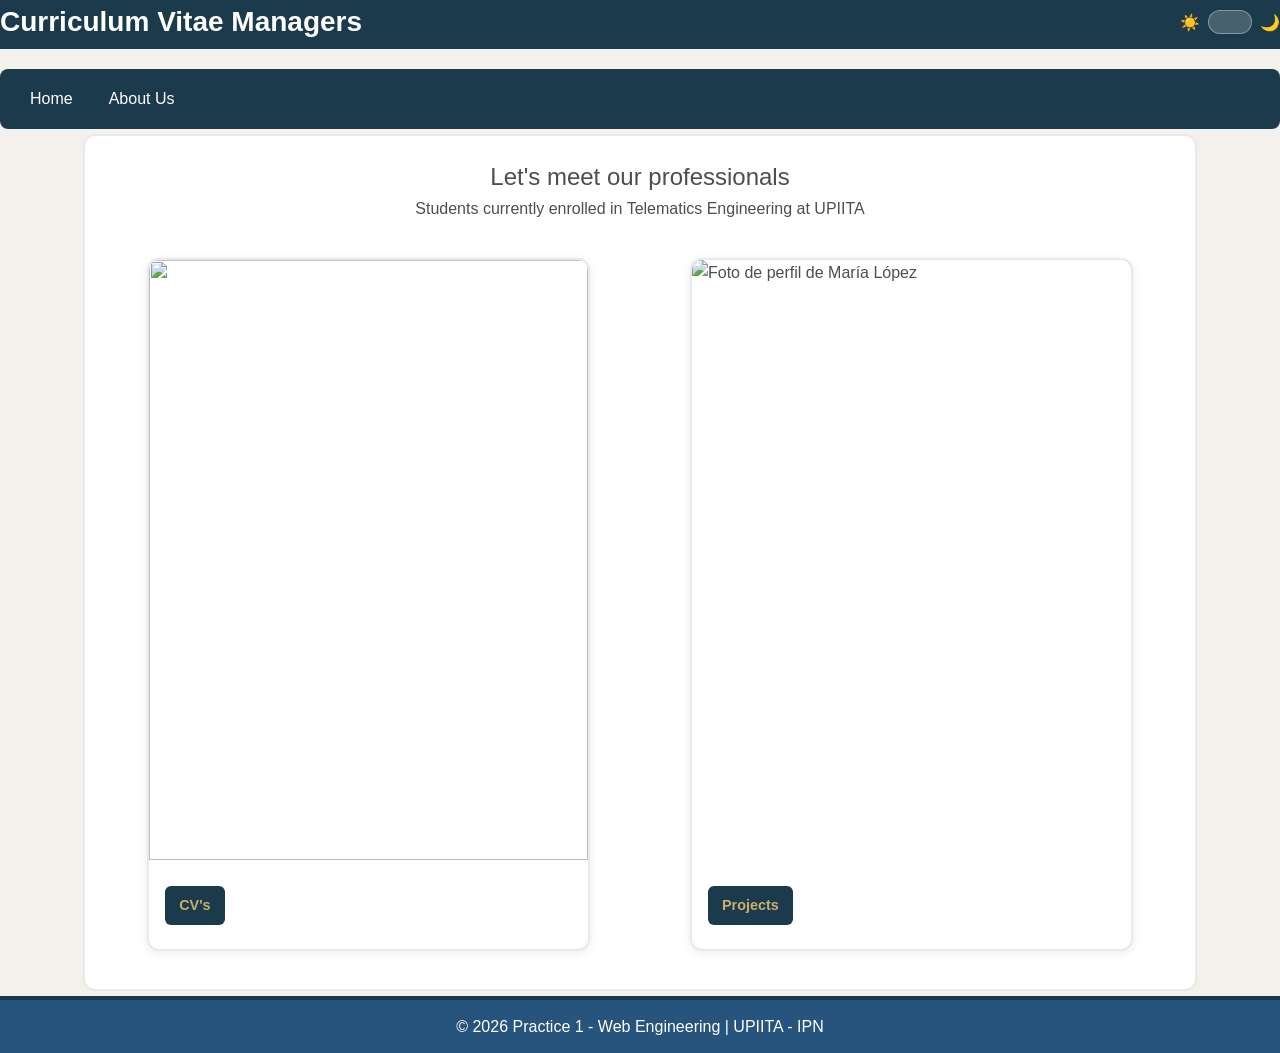
==== commit 0f3a67e0: "P1_ST009 - Index final structure" ====
--- a/index.html
+++ b/index.html
@@ -1,11 +1,11 @@
 <!DOCTYPE html>
 <html lang="es">
+
 <head>
   <meta charset="UTF-8" />
-  <meta name="viewport" content="width=device-width, initial-scale=1.0"/>
+  <meta name="viewport" content="width=device-width, initial-scale=1.0" />
   <title>CV Manager</title>
 
-  <!-- tus CSS -->
   <link rel="stylesheet" href="css/reset.css">
   <link rel="stylesheet" href="css/style.css">
 </head>
@@ -15,54 +15,59 @@
     <h1>Curriculum Vitae Managers</h1>
 
     <!-- Toggle de tema SIN JS (tu markup adaptado) -->
-   
+
     <div class="theme-toggle">
-        <input type="checkbox" id="darkmode-toggle" aria-label="Cambiar tema claro/oscuro">
-        <label for="darkmode-toggle" class="toggle-label">
+      <input type="checkbox" id="darkmode-toggle" aria-label="Cambiar tema claro/oscuro">
+      <label for="darkmode-toggle" class="toggle-label">
         <span aria-hidden="true">☀️</span>
         <span class="toggle-pill" aria-hidden="true">
-            <span class="toggle-thumb" aria-hidden="true"></span>
+          <span class="toggle-thumb" aria-hidden="true"></span>
         </span>
         <span aria-hidden="true">🌙</span>
-        </label>
+      </label>
     </div>
-    </header>
+  </header>
 
 
-    <nav class="sidebar">
-      <ul>
-        <li><a href="index.html">Home</a></li>
-        <li><a href="aboutus.html">About Us</a></li>
-      </ul>
-    </nav>
+  <nav class="sidebar">
+    <ul>
+      <li><a href="index.html">Home</a></li>
+      <li><a href="aboutus.html">About Us</a></li>
+    </ul>
+  </nav>
 
-    <main class="content">
-      <h2>Let's meet our professionals</h2>
-      <p>Students currently enrolled at UPIITA in Telematics Engineering</p>
+  <main class="content">
+    <h2>Let's meet our professionals</h2>
+    <p>Students currently enrolled in Telematics Engineering at UPIITA</p>
 
-        <div class="galeria">
-            <figure class="card">
-            <a href="cvs.html">
-              <img src="img/CVs.png" alt="Icono de Cvs">
-            <figcaption>CVs</figcaption>
-            </a>  
-            </figure>
-    
-            <figure class="card">
-            <a href="projects.html" >
-              <img src="img/folder.png" alt="Icono de portafolio">
-            <figcaption>Projects</figcaption>
-            </a>
-            </figure>
-        </div>
+    <div class="galeria">
+      <figure class="card">
+        <img
+          src="https://imgs.search.brave.com/kybIljrW3D5lWrb7g3vzilNwyBxy7bWZIgG9vOMIrkk/rs:fit:860:0:0:0/g:ce/aHR0cHM6Ly9tZWRp/YS5nZXR0eWltYWdl/cy5jb20vaWQvMjE1/NzMzNTUxOC9lcy92/ZWN0b3IvZG9jdW1l/bnRvLXZlcmlmaWNh/ZG8tZGlzZSVDMyVC/MW8tZGUtaWNvbm8t/ZGUtbCVDMyVBRG5l/YS1kdW9jb2xvci1j/b24tdHJhem8tZWRp/dGFibGUuanBnP3M9/NjEyeDYxMiZ3PTAm/az0yMCZjPV96Q0o1/S2JrcW1XNVFrY3Ey/Z0ZTUlRsRDFnQVU3/RzdMTFc0WWliVWpn/R2M9">
+        <figcaption>
+          <h4><a href="cvs.html" target="_blank" class="btn-cv">CV's</a></h4>
+        </figcaption>
+      </figure>
 
-    </main>
-    
-   
+      <figure class="card">
+        <img src="https://avatars.githubusercontent.com/u/122380441?v=4" alt="Foto de perfil de María López">
+        <figcaption>
+          <h4><a href="projects.html" target="_blank" class="btn-cv">Projects</a></h4>
+          <p></p>
+        </figcaption>
+      </figure>
+    </div>
+
+
+
+  </main>
+
+
 
 
   <footer>
-    <p>&copy; Practice 1 - Web Engineering</p>
+    <p>&copy; 2026 Practice 1 - Web Engineering | UPIITA - IPN</p>
   </footer>
 </body>
+
 </html>
--- a/css/style.css
+++ b/css/style.css
@@ -1,31 +1,39 @@
-
 /*Estoy asignando los roldoes del sistema de diseño
 para que sea mas sencillo identificarlos
 Ya si queremos cambialor solo lo cambiamos directamente de aqui y no estar buscando linea por linea*/
-:root{
+:root {
 
   /* Esto es para el tema claro*/
   /*Utilize la pagina de adobe color para sacar una triada de colores*/
-  --bg: #F4F1EC; /*background*/
-  --surface: #FFFFFF; /*superficie*/
-  --text: #4a4f53; /*Texto principal*/
-  --text-muted: #6b7a86 ; /*texto secundario*/
-  --border: #e7e9eb; /*bordes*/
-
-  --brand: #1b3a4c; /*color de fondo del título o header*/
-  --brand-2: #152e3e; /*segunda tonalidad del fondo*/
-  --nav: #1b3a4c; /*Para el menu*/
-
-  --accent: #CBAF68;  /*color secuandario para realtar cosas importantes */
+  --bg: #F4F1EC;
+  /*background*/
+  --surface: #FFFFFF;
+  /*superficie*/
+  --text: #4a4f53;
+  /*Texto principal*/
+  --text-muted: #6b7a86;
+  /*texto secundario*/
+  --border: #e7e9eb;
+  /*bordes*/
+
+  --brand: #1b3a4c;
+  /*color de fondo del título o header*/
+  --brand-2: #27547d;
+  /*segunda tonalidad del fondo*/
+  --nav: #1b3a4c;
+  /*Para el menu*/
+
+  --accent: #CBAF68;
+  /*color secuandario para realtar cosas importantes */
   --accent-2: #D2BE82;
-  --shadow: 0 2px 10px rgba(0,0,0,0.08); /*sombra para tarjetas en modo claro*/
-}
-
-
-* {
-    box-sizing: border-box;
-    margin: 0;
-    padding: 0;
+}
+
+
+
+style.css * {
+  box-sizing: border-box;
+  margin: 0;
+  padding: 0;
 }
 
 /* Estilos generales */
@@ -33,29 +41,33 @@
   min-height: 100svh;
   display: flex;
   flex-direction: column;
-  font-family: 'Inter', sans-serif;
+  font-family: Arial, sans-serif;
   line-height: 1.6;
   background-color: var(--bg);
   color: var(--text);
-  background-image: radial-gradient(var(--border) 1px, transparent 1px);
-  background-size: 20px 20px;
 }
 
 main {
-  flex: 1; /* para que main ocupe el espacio restante entre header y footer */
-} 
- 
+  flex: 1;/* para que main ocupe el espacio restante entre header y footer */
+
+  display: flex;
+  justify-content: center; /* Centra horizontalmente el .content */
+  align-items: flex-start; /* Lo mantiene arriba (debajo del nav) */
+  width: 100%;
+}
+
 /* Header */
 header {
-    background-color: var(--brand);
-    color: var(--surface);
-    padding: 16px 20px;
-    text-align: center;
-    border-bottom: 4px solid var(--accent);
-    display: flex;
-    align-items: center;
-    justify-content: space-between;
-    gap: 12px;
+  background-color: var(--brand);
+  color: var(--surface);
+  padding: 16px 20 px;
+  text-align: center;
+  border-bottom: 4px solid var(--nav);
+  margin-bottom: 20px;
+  display: flex;
+  align-items: center;
+  justify-content: space-between;
+  gap: 12px;
 }
 
 
@@ -64,24 +76,28 @@
   font-weight: 700;
 }
 
- 
+
 /* Contenedor principal */
 .container {
-    display: flex; /* Flexbox para sidebar y contenido */
-    gap: 12px; /* espacio entre sidebar y content */
-    padding: 5px; /* padding lateral del container */
-}
- 
+  display: flex;
+  flex-direction: column;
+  /* Flexbox para sidebar y contenido */
+  gap: 20px;
+  /* espacio entre sidebar y content */
+  padding: 20px;
+  /* padding lateral del container */
+  width: 100%;
+  /* height: 100%; */
+}
+
 /* Contenedor del menú (antes "sidebar") */
 .sidebar {
-  background-color: var(--brand-2);
+  background-color: var(--nav);
   color: var(--surface);
-  width: 100%;                /* ocupa el ancho disponible */
+  width: 100%;
+  /* ocupa el ancho disponible */
   padding: 10px 16px;
-  margin-bottom: 16px;
-  position: sticky;
-  top: 0;
-  z-index: 100;
+  border-radius: 8px;
 
   /* Opcional: que el fondo y el radio se vea como barra */
   display: flex;
@@ -89,11 +105,16 @@
 
 /* La lista se vuelve una fila horizontal */
 .sidebar ul {
-  display: flex;              /* clave: horizontal */
-  flex-wrap: wrap;            /* permite que brinque a otra línea si no cabe */
-  gap: 8px;                   /* espacio entre botones (en lugar de margin) */
-  align-items: center;        /* centrado vertical */
-  justify-content: flex-start;/* puedes usar center o space-between según prefieras */
+  display: flex;
+  /* clave: horizontal */
+  flex-wrap: wrap;
+  /* permite que brinque a otra línea si no cabe */
+  gap: 8px;
+  /* espacio entre botones (en lugar de margin) */
+  align-items: center;
+  /* centrado vertical */
+  justify-content: flex-start;
+  /* puedes usar center o space-between según prefieras */
   padding: 0;
   margin: 0;
   list-style: none;
@@ -108,9 +129,11 @@
 
 /* Los enlaces ahora son botones horizontales */
 .sidebar ul li a {
-  display: block;             /* botón clickeable completo */
+  display: block;
+  /* botón clickeable completo */
   padding: 0 14px;
-  line-height: 40px;          /* alto del botón */
+  line-height: 40px;
+  /* alto del botón */
   color: var(--surface);
   text-decoration: none;
   border-radius: 6px;
@@ -123,7 +146,8 @@
 .sidebar ul li a:hover,
 .sidebar ul li a:focus-visible {
   background-color: color-mix(in srgb, var(--surface) 14%, transparent);
-  text-decoration: none;      /* quita subrayado si no lo quieres */
+  text-decoration: none;
+  /* quita subrayado si no lo quieres */
 }
 
 /* Estado activo (opcional) */
@@ -131,97 +155,99 @@
   background-color: color-mix(in srgb, var(--surface) 24%, transparent);
   font-weight: 600;
 }
- 
+
 /* Contenido principal */
 .content {
-    background-color: var(--surface);
-    margin-bottom: 24px;
-    padding: 20px;
-    border: 2px solid var(--border);
-    border-radius: 8px;
-    max-width: 1100px;        /* límite agradable en desktop */
-    margin-inline: auto;      /* centra horizontalmente */
-
-}
- 
+  background-color: var(--surface);
+  padding: 22px;
+  border: 2px solid var(--border);
+  border-radius: 12px;
+
+  max-width: none; /* No limita espacio en pantallas más grandes*/
+  width: 87%;
+
+  margin: 5px auto;
+
+  display: flex;
+  flex-direction: column; /* Para apilar el título y la galería*/
+  align-items: center; /* Centra el texto y galería dentro del container*/
+  /* flex: 1;*/
+}
+
 /* Footer */
 footer {
-    background-color: var(--brand);
-    color: var(--surface);
-    text-align: center;
-    padding: 14px;
-    border-top: 4px solid var(--accent);
-}
- 
-
-a:hover{
-    text-decoration: underline;
+  background-color: var(--brand-2);
+  color: var(--surface);
+  text-align: center;
+  padding: 14px;
+  border-top: 4px solid var(--nav);
+}
+
+
+a:hover {
+  text-decoration: underline;
 }
 
 /* ===== Galería de imágenes (6 tarjetas) ===== */
 
 /* Contenedor de la galería: grid de 3 columnas en desktop */
 .galeria {
-  margin-top: 16px;
-  max-width: 1100px;
-  margin-inline: auto; /* centra la galería */
-
+  display: grid;
+  grid-template-columns: repeat(auto-fit, minmax(300px, 1fr));
+  gap: 20px;
+  margin-top: 20px;
+  width: 100%;
+  height: 90%;
+
+  /* flex-wrap: nowrap;
+  justify-content: space-evenly;
+  align-items: stretch;
+  gap: 20px; */
+
+
+  /* margin-top: 16px;
+  /* max-width: 1100px;
+  /* margin-inline: auto;
+  /* centra la galería */
+  /*
   display: grid;
   grid-template-columns: repeat(auto-fit, minmax(280px, 1fr));
-  gap: 20px; /* separación entre tarjetas */
-  justify-content: center;
+  gap: 16px; /* separación entre tarjetas */
+  /*
+  justify-content: center; */
 }
 
 /* Tarjeta (aplica Box Model: border, padding, margin, sombra) */
 .card {
-  transition: transform .2s ease, box-shadow .2s ease;
   display: block;
   background-color: var(--surface);
   border: 2px solid var(--border);
   border-radius: 12px;
   overflow: hidden;
-  box-shadow: 0 2px 10px rgba(0,0,0,0.08); /*permite agregarle efectos de sombra al borde o dimensión*/
-  color: inherit; /*hereda el color del texto del contenedor padre*/
-  position: relative;
-}
-
-.card:hover figcaption{
-  transform: translateY(0);
-}
-.card:hover{
-  transform: translateY(-4px);
-  box-shadow: 0 8px 24px rgba(0,0,0,0.14);
-}
-.card:hover img{
-  transform: scale(1.05);
+  box-shadow: 0 2px 10px rgba(0, 0, 0, 0.08);
+  /*permite agregarle efectos de sombra al borde o dimensión*/
+  color: inherit;
+  /*hereda el color del texto del contenedor padre*/
 }
 
 /* Imagen dentro de la tarjeta */
 .card img {
+  display: block;
+  /* max-width: 400px; */
   width: 100%;
-  height: 200px;       /* alto consistente para todas */
-  object-fit: cover;   /* recorta manteniendo proporción */
-  display: block;
-  transition: transform .4s ease;
+  height: 600px; /* alto consistente para todas */
+  /* margin: 30px auto 10px;*/
+  object-fit: cover; /* recorta manteniendo proporción */
 }
 
 /* Texto de la tarjeta */
 .card figcaption {
-  padding: 20px; /* padding aplicado (Box Model) */
-  text-align: center;
-  font-size: 1.1rem;
-  font-weight: 600;
-  letter-spacing: 0.05em;
-  position: absolute;
-  bottom: 0; left: 0; right: 0;
-  background: linear-gradient(transparent, rgba(0,0,0,0.6));
-  color: #fff;
-  transform: translateY(100%);
-  transition: transform .3s ease;
+  padding: 16px;
+  /* padding aplicado (Box Model) */
 }
 
 .card h4 {
-  margin-bottom: 8px; 
+  margin-bottom: 8px;
   font-size: 1rem;
   color: var(--text);
 }
@@ -237,34 +263,42 @@
   color: var(--accent);
   text-decoration: none;
 }
+
 .galeria a:hover {
   text-decoration: underline;
 }
 
 /* ===== Responsivo ===== */
 @media (max-width: 1000px) {
+
   /* Tu layout ya usa flex. Aquí solo hacemos la galería de 2 columnas */
-  .galeria { grid-template-columns: repeat(2, 1fr); }
-}
+  .galeria {
+    grid-template-columns: repeat(2, 1fr);
+  }
+}
+
 @media (max-width: 640px) {
-  body{
-    padding: 0 10px; /* padding lateral para móviles */
+  .container {
+    /* Para pantallas pequeñas, apilamos sidebar y content */
+    flex-direction: column;
   }
-  .container { 
-    /* Para pantallas pequeñas, apilamos sidebar y content */
-    flex-direction: column; 
+
+  .sidebar {
+    width: 100%;
   }
-  .sidebar { width: 100%; }
-  .galeria { grid-template-columns: 1fr; }
+
+  .galeria {
+    grid-template-columns: 1fr;
+  }
 }
 
 /*Para el boton de CV*/
-.btn-cv{
+.btn-cv {
   display: inline-block;
   margin-top: 10px;
   padding: 8px 14px;
-  background-color: var(--brand-2);
-  color: var(--surface);
+  background-color: var(--brand);
+  color: #1b1b1b;
   text-decoration: none;
   border-radius: 6px;
   font-weight: 600;
@@ -272,40 +306,63 @@
   transition: background-color .2s ease, transform .2s ease;
 }
 
-.btn-cv:hover{
+.btn-cv:hover {
   background-color: var(--accent-2);
   transform: translateY(-1px);
-  color: var(--brand);
-}
-
-
-
-
-
-.theme-toggle{ display:inline-flex; align-items:center; gap:10px; }
-.theme-toggle input{ position:absolute; opacity:0; width:1px; height:1px; }
-.toggle-label{
-  display:inline-flex; align-items:center; gap:8px; color: var(--surface);
-  cursor:pointer; user-select:none;
-}
-.toggle-pill{
-  --h:24px; --w:44px;
-  position:relative; width:var(--w); height:var(--h);
-  background: rgba(255,255,255,.2);
-  border:1px solid rgba(255,255,255,.35);
-  border-radius:999px; padding:2px;
-}
-.toggle-thumb{
-  width: calc(var(--h) - 4px); height: calc(var(--h) - 4px);
-  background:#fff; border-radius:50%;
+}
+
+
+
+
+
+.theme-toggle {
+  display: inline-flex;
+  align-items: center;
+  gap: 10px;
+}
+
+.theme-toggle input {
+  position: absolute;
+  opacity: 0;
+  width: 1px;
+  height: 1px;
+}
+
+.toggle-label {
+  display: inline-flex;
+  align-items: center;
+  gap: 8px;
+  color: var(--surface);
+  cursor: pointer;
+  user-select: none;
+}
+
+.toggle-pill {
+  --h: 24px;
+  --w: 44px;
+  position: relative;
+  width: var(--w);
+  height: var(--h);
+  background: rgba(255, 255, 255, .2);
+  border: 1px solid rgba(255, 255, 255, .35);
+  border-radius: 999px;
+  padding: 2px;
+}
+
+.toggle-thumb {
+  width: calc(var(--h) - 4px);
+  height: calc(var(--h) - 4px);
+  background: #fff;
+  border-radius: 50%;
   transform: translateX(0);
   transition: transform .2s ease;
 }
-#darkmode-toggle:checked + .toggle-label .toggle-thumb{
+
+#darkmode-toggle:checked+.toggle-label .toggle-thumb {
   transform: translateX(calc(var(--w) - var(--h)));
 }
 
-:root:has(#darkmode-toggle:checked){
+:root:has(#darkmode-toggle:checked) {
 
   /*Esto es el color para el modo oscuro*/
 
@@ -315,42 +372,46 @@
   --text-muted: #A7B3BD;
   --border: #22303C;
 
-  --brand: #143A52;   /* header */
-  --brand-2: #143A52; /* footer */
-  --nav: #143A52;     /* barra */
+  --brand: #143A52;
+  /* header */
+  --brand-2: #1F5A7A;
+  /* footer */
+  --nav: #143A52;
+  /* barra */
 
   --accent: #CBAF68;
   --accent-2: #D2BE82;
 
   /* sombra un poco más marcada en oscuro */
-  --shadow: 0 4px 18px rgba(0,0,0,0.35);
+  --shadow: 0 4px 18px rgba(0, 0, 0, 0.35);
 }
 
 
 /* ===== Contraste del header y nav (solo texto) ===== */
-:root:has(#darkmode-toggle:checked) header{
-  color: #E6EDF3; /* texto claro sobre brand oscuro */
-}
+:root:has(#darkmode-toggle:checked) header {
+  color: #E6EDF3;
+  /* texto claro sobre brand oscuro */
+}
+
 :root:has(#darkmode-toggle:checked) .sidebar,
-:root:has(#darkmode-toggle:checked) .sidebar a{
-  color: #E6EDF3; /* texto claro en nav y enlaces */
+:root:has(#darkmode-toggle:checked) .sidebar a {
+  color: #E6EDF3;
+  /* texto claro en nav y enlaces */
 }
 
 /* Hover del nav más sutil en oscuro */
 :root:has(#darkmode-toggle:checked) .sidebar ul li a:hover,
-:root:has(#darkmode-toggle:checked) .sidebar ul li a:focus-visible{
-  background-color: rgba(230, 237, 243, 0.14); /* 14% del texto */
-}
-:root:has(#darkmode-toggle:checked) .sidebar ul li a.active{
+:root:has(#darkmode-toggle:checked) .sidebar ul li a:focus-visible {
+  background-color: rgba(230, 237, 243, 0.14);
+  /* 14% del texto */
+}
+
+:root:has(#darkmode-toggle:checked) .sidebar ul li a.active {
   background-color: rgba(230, 237, 243, 0.22);
 }
 
-:root:has(#darkmode-toggle:checked) .toggle-pill{
-  background: var(--accent);
-}
-
 /* ===== Tarjeta más limpia en oscuro ===== */
-:root:has(#darkmode-toggle:checked) .card{
+:root:has(#darkmode-toggle:checked) .card {
   background-color: var(--surface);
   border-color: var(--border);
   box-shadow: var(--shadow);
@@ -358,30 +419,24 @@
 
 /* Si notas que el área del figcaption se funde con la imagen,
    dale una ligera banda para separar visualmente: */
-:root:has(#darkmode-toggle:checked) .card figcaption{
+:root:has(#darkmode-toggle:checked) .card figcaption {
   background: color-mix(in srgb, var(--surface) 94%, transparent);
 }
 
 /* (Opcional) redondeos y borde del contenedor principal en oscuro */
-:root:has(#darkmode-toggle:checked) .content{
+:root:has(#darkmode-toggle:checked) .content {
   background: var(--surface);
   border-color: var(--border);
 }
 
 /* Toggle del tema que herede el color del header */
-:root:has(#darkmode-toggle:checked) .toggle-label{
+:root:has(#darkmode-toggle:checked) .toggle-label {
   color: inherit;
 }
 
 
-:root:has(#darkmode-toggle:checked) footer{
-  background-color: var(--brand);
+:root:has(#darkmode-toggle:checked) footer {
+  background-color: var(--surface);
   color: var(--text);
   border-top-color: var(--border);
-}
-
-
-
-
-
-
+}
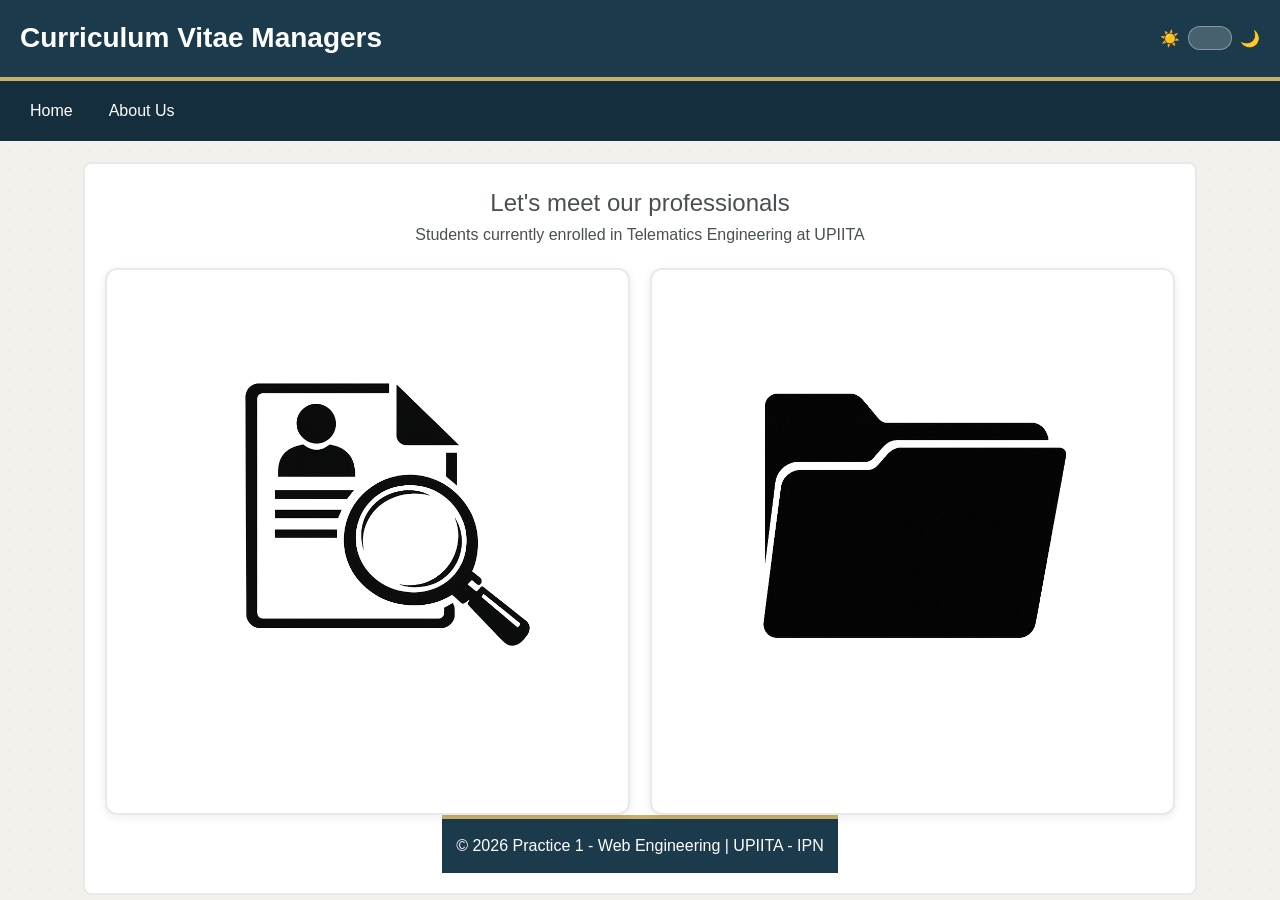
==== commit 59a99343: "P1_STDS - Merging Scarletts changes" ====
--- a/index.html
+++ b/index.html
@@ -40,28 +40,21 @@
     <h2>Let's meet our professionals</h2>
     <p>Students currently enrolled in Telematics Engineering at UPIITA</p>
 
-    <div class="galeria">
-      <figure class="card">
-        <img
-          src="https://imgs.search.brave.com/kybIljrW3D5lWrb7g3vzilNwyBxy7bWZIgG9vOMIrkk/rs:fit:860:0:0:0/g:ce/aHR0cHM6Ly9tZWRp/YS5nZXR0eWltYWdl/cy5jb20vaWQvMjE1/NzMzNTUxOC9lcy92/ZWN0b3IvZG9jdW1l/bnRvLXZlcmlmaWNh/ZG8tZGlzZSVDMyVC/MW8tZGUtaWNvbm8t/ZGUtbCVDMyVBRG5l/YS1kdW9jb2xvci1j/b24tdHJhem8tZWRp/dGFibGUuanBnP3M9/NjEyeDYxMiZ3PTAm/az0yMCZjPV96Q0o1/S2JrcW1XNVFrY3Ey/Z0ZTUlRsRDFnQVU3/RzdMTFc0WWliVWpn/R2M9">
-        <figcaption>
-          <h4><a href="cvs.html" target="_blank" class="btn-cv">CV's</a></h4>
-        </figcaption>
-      </figure>
-
-      <figure class="card">
-        <img src="https://avatars.githubusercontent.com/u/122380441?v=4" alt="Foto de perfil de María López">
-        <figcaption>
-          <h4><a href="projects.html" target="_blank" class="btn-cv">Projects</a></h4>
-          <p></p>
-        </figcaption>
-      </figure>
-    </div>
-
-
-
-  </main>
-
+        <div class="galeria">
+            <figure class="card">
+            <a href="cvs.html">
+              <img src="img/CVs.png" alt="Icono de Cvs">
+            <figcaption>CVs</figcaption>
+            </a>  
+            </figure>
+    
+            <figure class="card">
+            <a href="projects.html" >
+              <img src="img/folder.png" alt="Icono de portafolio">
+            <figcaption>Projects</figcaption>
+            </a>
+            </figure>
+        </div>
 
 
 
--- a/css/style.css
+++ b/css/style.css
@@ -16,24 +16,21 @@
   --border: #e7e9eb;
   /*bordes*/
 
-  --brand: #1b3a4c;
-  /*color de fondo del título o header*/
-  --brand-2: #27547d;
-  /*segunda tonalidad del fondo*/
-  --nav: #1b3a4c;
-  /*Para el menu*/
+  --brand: #1b3a4c; /*color de fondo del título o header*/
+  --brand-2: #152e3e; /*segunda tonalidad del fondo*/
+  --nav: #1b3a4c; /*Para el menu*/
 
   --accent: #CBAF68;
   /*color secuandario para realtar cosas importantes */
   --accent-2: #D2BE82;
-}
-
-
-
-style.css * {
-  box-sizing: border-box;
-  margin: 0;
-  padding: 0;
+  --shadow: 0 2px 10px rgba(0,0,0,0.08); /*sombra para tarjetas en modo claro*/
+}
+
+
+* {
+    box-sizing: border-box;
+    margin: 0;
+    padding: 0;
 }
 
 /* Estilos generales */
@@ -41,10 +38,12 @@
   min-height: 100svh;
   display: flex;
   flex-direction: column;
-  font-family: Arial, sans-serif;
+  font-family: 'Inter', sans-serif;
   line-height: 1.6;
   background-color: var(--bg);
   color: var(--text);
+  background-image: radial-gradient(var(--border) 1px, transparent 1px);
+  background-size: 20px 20px;
 }
 
 main {
@@ -58,16 +57,15 @@
 
 /* Header */
 header {
-  background-color: var(--brand);
-  color: var(--surface);
-  padding: 16px 20 px;
-  text-align: center;
-  border-bottom: 4px solid var(--nav);
-  margin-bottom: 20px;
-  display: flex;
-  align-items: center;
-  justify-content: space-between;
-  gap: 12px;
+    background-color: var(--brand);
+    color: var(--surface);
+    padding: 16px 20px;
+    text-align: center;
+    border-bottom: 4px solid var(--accent);
+    display: flex;
+    align-items: center;
+    justify-content: space-between;
+    gap: 12px;
 }
 
 
@@ -92,12 +90,15 @@
 
 /* Contenedor del menú (antes "sidebar") */
 .sidebar {
-  background-color: var(--nav);
+  background-color: var(--brand-2);
   color: var(--surface);
   width: 100%;
   /* ocupa el ancho disponible */
   padding: 10px 16px;
-  border-radius: 8px;
+  margin-bottom: 16px;
+  position: sticky;
+  top: 0;
+  z-index: 100;
 
   /* Opcional: que el fondo y el radio se vea como barra */
   display: flex;
@@ -158,10 +159,13 @@
 
 /* Contenido principal */
 .content {
-  background-color: var(--surface);
-  padding: 22px;
-  border: 2px solid var(--border);
-  border-radius: 12px;
+    background-color: var(--surface);
+    margin-bottom: 24px;
+    padding: 20px;
+    border: 2px solid var(--border);
+    border-radius: 8px;
+    max-width: 1100px;        /* límite agradable en desktop */
+    margin-inline: auto;      /* centra horizontalmente */
 
   max-width: none; /* No limita espacio en pantallas más grandes*/
   width: 87%;
@@ -176,11 +180,11 @@
 
 /* Footer */
 footer {
-  background-color: var(--brand-2);
-  color: var(--surface);
-  text-align: center;
-  padding: 14px;
-  border-top: 4px solid var(--nav);
+    background-color: var(--brand);
+    color: var(--surface);
+    text-align: center;
+    padding: 14px;
+    border-top: 4px solid var(--accent);
 }
 
 
@@ -212,38 +216,53 @@
   /*
   display: grid;
   grid-template-columns: repeat(auto-fit, minmax(280px, 1fr));
-  gap: 16px; /* separación entre tarjetas */
-  /*
-  justify-content: center; */
+  gap: 20px; /* separación entre tarjetas */
+  justify-content: center;
 }
 
 /* Tarjeta (aplica Box Model: border, padding, margin, sombra) */
 .card {
+  transition: transform .2s ease, box-shadow .2s ease;
   display: block;
   background-color: var(--surface);
   border: 2px solid var(--border);
   border-radius: 12px;
   overflow: hidden;
-  box-shadow: 0 2px 10px rgba(0, 0, 0, 0.08);
-  /*permite agregarle efectos de sombra al borde o dimensión*/
-  color: inherit;
-  /*hereda el color del texto del contenedor padre*/
+  box-shadow: 0 2px 10px rgba(0,0,0,0.08); /*permite agregarle efectos de sombra al borde o dimensión*/
+  color: inherit; /*hereda el color del texto del contenedor padre*/
+  position: relative;
+}
+
+.card:hover figcaption{
+  transform: translateY(0);
+}
+.card:hover{
+  transform: translateY(-4px);
+  box-shadow: 0 8px 24px rgba(0,0,0,0.14);
+}
+.card:hover img{
+  transform: scale(1.05);
 }
 
 /* Imagen dentro de la tarjeta */
 .card img {
   display: block;
-  /* max-width: 400px; */
-  width: 100%;
-  height: 600px; /* alto consistente para todas */
-  /* margin: 30px auto 10px;*/
-  object-fit: cover; /* recorta manteniendo proporción */
+  transition: transform .4s ease;
 }
 
 /* Texto de la tarjeta */
 .card figcaption {
-  padding: 16px;
-  /* padding aplicado (Box Model) */
+  padding: 20px; /* padding aplicado (Box Model) */
+  text-align: center;
+  font-size: 1.1rem;
+  font-weight: 600;
+  letter-spacing: 0.05em;
+  position: absolute;
+  bottom: 0; left: 0; right: 0;
+  background: linear-gradient(transparent, rgba(0,0,0,0.6));
+  color: #fff;
+  transform: translateY(100%);
+  transition: transform .3s ease;
 }
 
 .card h4 {
@@ -272,23 +291,15 @@
 @media (max-width: 1000px) {
 
   /* Tu layout ya usa flex. Aquí solo hacemos la galería de 2 columnas */
-  .galeria {
-    grid-template-columns: repeat(2, 1fr);
+  .galeria { grid-template-columns: repeat(2, 1fr); }
+}
+@media (max-width: 640px) {
+  body{
+    padding: 0 10px; /* padding lateral para móviles */
   }
-}
-
-@media (max-width: 640px) {
-  .container {
+  .container { 
     /* Para pantallas pequeñas, apilamos sidebar y content */
-    flex-direction: column;
-  }
-
-  .sidebar {
-    width: 100%;
-  }
-
-  .galeria {
-    grid-template-columns: 1fr;
+    flex-direction: column; 
   }
 }
 
@@ -297,8 +308,8 @@
   display: inline-block;
   margin-top: 10px;
   padding: 8px 14px;
-  background-color: var(--brand);
-  color: #1b1b1b;
+  background-color: var(--brand-2);
+  color: var(--surface);
   text-decoration: none;
   border-radius: 6px;
   font-weight: 600;
@@ -309,6 +320,7 @@
 .btn-cv:hover {
   background-color: var(--accent-2);
   transform: translateY(-1px);
+  color: var(--brand);
 }
 
 
@@ -372,12 +384,9 @@
   --text-muted: #A7B3BD;
   --border: #22303C;
 
-  --brand: #143A52;
-  /* header */
-  --brand-2: #1F5A7A;
-  /* footer */
-  --nav: #143A52;
-  /* barra */
+  --brand: #143A52;   /* header */
+  --brand-2: #143A52; /* footer */
+  --nav: #143A52;     /* barra */
 
   --accent: #CBAF68;
   --accent-2: #D2BE82;
@@ -410,6 +419,10 @@
   background-color: rgba(230, 237, 243, 0.22);
 }
 
+:root:has(#darkmode-toggle:checked) .toggle-pill{
+  background: var(--accent);
+}
+
 /* ===== Tarjeta más limpia en oscuro ===== */
 :root:has(#darkmode-toggle:checked) .card {
   background-color: var(--surface);
@@ -435,8 +448,8 @@
 }
 
 
-:root:has(#darkmode-toggle:checked) footer {
-  background-color: var(--surface);
+:root:has(#darkmode-toggle:checked) footer{
+  background-color: var(--brand);
   color: var(--text);
   border-top-color: var(--border);
 }
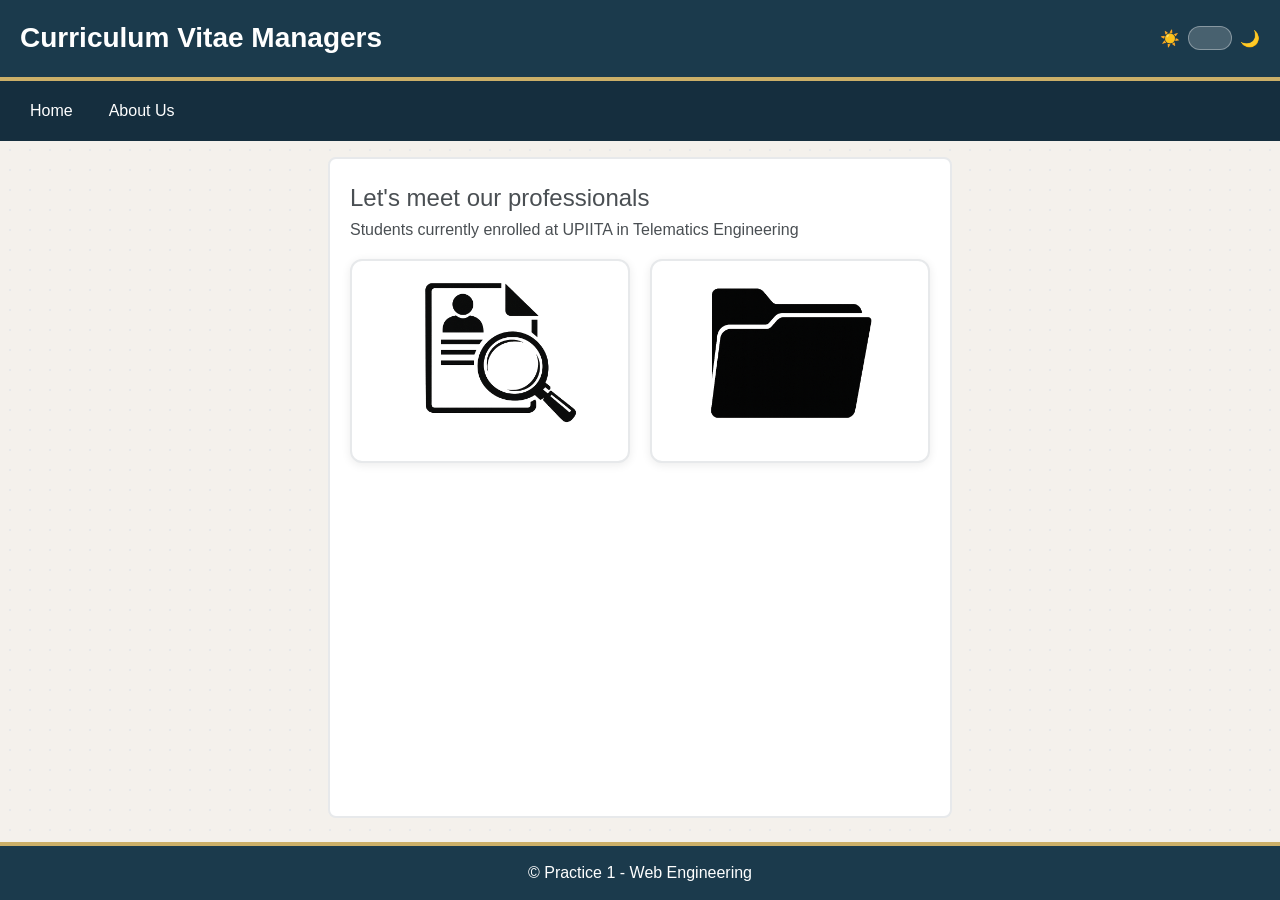
==== commit a7ae25e3: "P1_ST010 - Merging Scarletts Changes" ====
--- a/index.html
+++ b/index.html
@@ -1,11 +1,11 @@
 <!DOCTYPE html>
 <html lang="es">
-
 <head>
   <meta charset="UTF-8" />
-  <meta name="viewport" content="width=device-width, initial-scale=1.0" />
+  <meta name="viewport" content="width=device-width, initial-scale=1.0"/>
   <title>CV Manager</title>
 
+  <!-- tus CSS -->
   <link rel="stylesheet" href="css/reset.css">
   <link rel="stylesheet" href="css/style.css">
 </head>
@@ -15,30 +15,30 @@
     <h1>Curriculum Vitae Managers</h1>
 
     <!-- Toggle de tema SIN JS (tu markup adaptado) -->
-
+   
     <div class="theme-toggle">
-      <input type="checkbox" id="darkmode-toggle" aria-label="Cambiar tema claro/oscuro">
-      <label for="darkmode-toggle" class="toggle-label">
+        <input type="checkbox" id="darkmode-toggle" aria-label="Cambiar tema claro/oscuro">
+        <label for="darkmode-toggle" class="toggle-label">
         <span aria-hidden="true">☀️</span>
         <span class="toggle-pill" aria-hidden="true">
-          <span class="toggle-thumb" aria-hidden="true"></span>
+            <span class="toggle-thumb" aria-hidden="true"></span>
         </span>
         <span aria-hidden="true">🌙</span>
-      </label>
+        </label>
     </div>
-  </header>
+    </header>
 
 
-  <nav class="sidebar">
-    <ul>
-      <li><a href="index.html">Home</a></li>
-      <li><a href="aboutus.html">About Us</a></li>
-    </ul>
-  </nav>
+    <nav class="sidebar">
+      <ul>
+        <li><a href="index.html">Home</a></li>
+        <li><a href="aboutus.html">About Us</a></li>
+      </ul>
+    </nav>
 
-  <main class="content">
-    <h2>Let's meet our professionals</h2>
-    <p>Students currently enrolled in Telematics Engineering at UPIITA</p>
+    <main class="content">
+      <h2>Let's meet our professionals</h2>
+      <p>Students currently enrolled at UPIITA in Telematics Engineering</p>
 
         <div class="galeria">
             <figure class="card">
@@ -56,11 +56,13 @@
             </figure>
         </div>
 
+    </main>
+    
+   
 
 
   <footer>
-    <p>&copy; 2026 Practice 1 - Web Engineering | UPIITA - IPN</p>
+    <p>&copy; Practice 1 - Web Engineering</p>
   </footer>
 </body>
-
 </html>
--- a/css/style.css
+++ b/css/style.css
@@ -1,27 +1,22 @@
+
 /*Estoy asignando los roldoes del sistema de diseño
 para que sea mas sencillo identificarlos
 Ya si queremos cambialor solo lo cambiamos directamente de aqui y no estar buscando linea por linea*/
-:root {
+:root{
 
   /* Esto es para el tema claro*/
   /*Utilize la pagina de adobe color para sacar una triada de colores*/
-  --bg: #F4F1EC;
-  /*background*/
-  --surface: #FFFFFF;
-  /*superficie*/
-  --text: #4a4f53;
-  /*Texto principal*/
-  --text-muted: #6b7a86;
-  /*texto secundario*/
-  --border: #e7e9eb;
-  /*bordes*/
+  --bg: #F4F1EC; /*background*/
+  --surface: #FFFFFF; /*superficie*/
+  --text: #4a4f53; /*Texto principal*/
+  --text-muted: #6b7a86 ; /*texto secundario*/
+  --border: #e7e9eb; /*bordes*/
 
   --brand: #1b3a4c; /*color de fondo del título o header*/
   --brand-2: #152e3e; /*segunda tonalidad del fondo*/
   --nav: #1b3a4c; /*Para el menu*/
 
-  --accent: #CBAF68;
-  /*color secuandario para realtar cosas importantes */
+  --accent: #CBAF68;  /*color secuandario para realtar cosas importantes */
   --accent-2: #D2BE82;
   --shadow: 0 2px 10px rgba(0,0,0,0.08); /*sombra para tarjetas en modo claro*/
 }
@@ -47,14 +42,9 @@
 }
 
 main {
-  flex: 1;/* para que main ocupe el espacio restante entre header y footer */
-
-  display: flex;
-  justify-content: center; /* Centra horizontalmente el .content */
-  align-items: flex-start; /* Lo mantiene arriba (debajo del nav) */
-  width: 100%;
-}
-
+  flex: 1; /* para que main ocupe el espacio restante entre header y footer */
+} 
+ 
 /* Header */
 header {
     background-color: var(--brand);
@@ -74,26 +64,19 @@
   font-weight: 700;
 }
 
-
+ 
 /* Contenedor principal */
 .container {
-  display: flex;
-  flex-direction: column;
-  /* Flexbox para sidebar y contenido */
-  gap: 20px;
-  /* espacio entre sidebar y content */
-  padding: 20px;
-  /* padding lateral del container */
-  width: 100%;
-  /* height: 100%; */
-}
-
+    display: flex; /* Flexbox para sidebar y contenido */
+    gap: 12px; /* espacio entre sidebar y content */
+    padding: 5px; /* padding lateral del container */
+}
+ 
 /* Contenedor del menú (antes "sidebar") */
 .sidebar {
   background-color: var(--brand-2);
   color: var(--surface);
-  width: 100%;
-  /* ocupa el ancho disponible */
+  width: 100%;                /* ocupa el ancho disponible */
   padding: 10px 16px;
   margin-bottom: 16px;
   position: sticky;
@@ -106,16 +89,11 @@
 
 /* La lista se vuelve una fila horizontal */
 .sidebar ul {
-  display: flex;
-  /* clave: horizontal */
-  flex-wrap: wrap;
-  /* permite que brinque a otra línea si no cabe */
-  gap: 8px;
-  /* espacio entre botones (en lugar de margin) */
-  align-items: center;
-  /* centrado vertical */
-  justify-content: flex-start;
-  /* puedes usar center o space-between según prefieras */
+  display: flex;              /* clave: horizontal */
+  flex-wrap: wrap;            /* permite que brinque a otra línea si no cabe */
+  gap: 8px;                   /* espacio entre botones (en lugar de margin) */
+  align-items: center;        /* centrado vertical */
+  justify-content: flex-start;/* puedes usar center o space-between según prefieras */
   padding: 0;
   margin: 0;
   list-style: none;
@@ -130,11 +108,9 @@
 
 /* Los enlaces ahora son botones horizontales */
 .sidebar ul li a {
-  display: block;
-  /* botón clickeable completo */
+  display: block;             /* botón clickeable completo */
   padding: 0 14px;
-  line-height: 40px;
-  /* alto del botón */
+  line-height: 40px;          /* alto del botón */
   color: var(--surface);
   text-decoration: none;
   border-radius: 6px;
@@ -147,8 +123,7 @@
 .sidebar ul li a:hover,
 .sidebar ul li a:focus-visible {
   background-color: color-mix(in srgb, var(--surface) 14%, transparent);
-  text-decoration: none;
-  /* quita subrayado si no lo quieres */
+  text-decoration: none;      /* quita subrayado si no lo quieres */
 }
 
 /* Estado activo (opcional) */
@@ -156,7 +131,7 @@
   background-color: color-mix(in srgb, var(--surface) 24%, transparent);
   font-weight: 600;
 }
-
+ 
 /* Contenido principal */
 .content {
     background-color: var(--surface);
@@ -167,17 +142,8 @@
     max-width: 1100px;        /* límite agradable en desktop */
     margin-inline: auto;      /* centra horizontalmente */
 
-  max-width: none; /* No limita espacio en pantallas más grandes*/
-  width: 87%;
-
-  margin: 5px auto;
-
-  display: flex;
-  flex-direction: column; /* Para apilar el título y la galería*/
-  align-items: center; /* Centra el texto y galería dentro del container*/
-  /* flex: 1;*/
-}
-
+}
+ 
 /* Footer */
 footer {
     background-color: var(--brand);
@@ -186,34 +152,20 @@
     padding: 14px;
     border-top: 4px solid var(--accent);
 }
-
-
-a:hover {
-  text-decoration: underline;
+ 
+
+a:hover{
+    text-decoration: underline;
 }
 
 /* ===== Galería de imágenes (6 tarjetas) ===== */
 
 /* Contenedor de la galería: grid de 3 columnas en desktop */
 .galeria {
-  display: grid;
-  grid-template-columns: repeat(auto-fit, minmax(300px, 1fr));
-  gap: 20px;
-  margin-top: 20px;
-  width: 100%;
-  height: 90%;
-
-  /* flex-wrap: nowrap;
-  justify-content: space-evenly;
-  align-items: stretch;
-  gap: 20px; */
-
-
-  /* margin-top: 16px;
-  /* max-width: 1100px;
-  /* margin-inline: auto;
-  /* centra la galería */
-  /*
+  margin-top: 16px;
+  max-width: 1100px;
+  margin-inline: auto; /* centra la galería */
+
   display: grid;
   grid-template-columns: repeat(auto-fit, minmax(280px, 1fr));
   gap: 20px; /* separación entre tarjetas */
@@ -246,13 +198,16 @@
 
 /* Imagen dentro de la tarjeta */
 .card img {
+  width: 100%;
+  height: 200px;       /* alto consistente para todas */
+  object-fit: cover;   /* recorta manteniendo proporción */
   display: block;
   transition: transform .4s ease;
 }
 
 /* Texto de la tarjeta */
 .card figcaption {
-  padding: 20px; /* padding aplicado (Box Model) */
+  padding: 35px; /* padding aplicado (Box Model) */
   text-align: center;
   font-size: 1.1rem;
   font-weight: 600;
@@ -266,7 +221,7 @@
 }
 
 .card h4 {
-  margin-bottom: 8px;
+  margin-bottom: 8px; 
   font-size: 1rem;
   color: var(--text);
 }
@@ -282,14 +237,12 @@
   color: var(--accent);
   text-decoration: none;
 }
-
 .galeria a:hover {
   text-decoration: underline;
 }
 
 /* ===== Responsivo ===== */
 @media (max-width: 1000px) {
-
   /* Tu layout ya usa flex. Aquí solo hacemos la galería de 2 columnas */
   .galeria { grid-template-columns: repeat(2, 1fr); }
 }
@@ -301,10 +254,12 @@
     /* Para pantallas pequeñas, apilamos sidebar y content */
     flex-direction: column; 
   }
+  .sidebar { width: 100%; }
+  .galeria { grid-template-columns: 1fr; }
 }
 
 /*Para el boton de CV*/
-.btn-cv {
+.btn-cv{
   display: inline-block;
   margin-top: 10px;
   padding: 8px 14px;
@@ -317,7 +272,7 @@
   transition: background-color .2s ease, transform .2s ease;
 }
 
-.btn-cv:hover {
+.btn-cv:hover{
   background-color: var(--accent-2);
   transform: translateY(-1px);
   color: var(--brand);
@@ -327,54 +282,30 @@
 
 
 
-.theme-toggle {
-  display: inline-flex;
-  align-items: center;
-  gap: 10px;
-}
-
-.theme-toggle input {
-  position: absolute;
-  opacity: 0;
-  width: 1px;
-  height: 1px;
-}
-
-.toggle-label {
-  display: inline-flex;
-  align-items: center;
-  gap: 8px;
-  color: var(--surface);
-  cursor: pointer;
-  user-select: none;
-}
-
-.toggle-pill {
-  --h: 24px;
-  --w: 44px;
-  position: relative;
-  width: var(--w);
-  height: var(--h);
-  background: rgba(255, 255, 255, .2);
-  border: 1px solid rgba(255, 255, 255, .35);
-  border-radius: 999px;
-  padding: 2px;
-}
-
-.toggle-thumb {
-  width: calc(var(--h) - 4px);
-  height: calc(var(--h) - 4px);
-  background: #fff;
-  border-radius: 50%;
+.theme-toggle{ display:inline-flex; align-items:center; gap:10px; }
+.theme-toggle input{ position:absolute; opacity:0; width:1px; height:1px; }
+.toggle-label{
+  display:inline-flex; align-items:center; gap:8px; color: var(--surface);
+  cursor:pointer; user-select:none;
+}
+.toggle-pill{
+  --h:24px; --w:44px;
+  position:relative; width:var(--w); height:var(--h);
+  background: rgba(255,255,255,.2);
+  border:1px solid rgba(255,255,255,.35);
+  border-radius:999px; padding:2px;
+}
+.toggle-thumb{
+  width: calc(var(--h) - 4px); height: calc(var(--h) - 4px);
+  background:#fff; border-radius:50%;
   transform: translateX(0);
   transition: transform .2s ease;
 }
-
-#darkmode-toggle:checked+.toggle-label .toggle-thumb {
+#darkmode-toggle:checked + .toggle-label .toggle-thumb{
   transform: translateX(calc(var(--w) - var(--h)));
 }
 
-:root:has(#darkmode-toggle:checked) {
+:root:has(#darkmode-toggle:checked){
 
   /*Esto es el color para el modo oscuro*/
 
@@ -392,30 +323,25 @@
   --accent-2: #D2BE82;
 
   /* sombra un poco más marcada en oscuro */
-  --shadow: 0 4px 18px rgba(0, 0, 0, 0.35);
+  --shadow: 0 4px 18px rgba(0,0,0,0.35);
 }
 
 
 /* ===== Contraste del header y nav (solo texto) ===== */
-:root:has(#darkmode-toggle:checked) header {
-  color: #E6EDF3;
-  /* texto claro sobre brand oscuro */
-}
-
+:root:has(#darkmode-toggle:checked) header{
+  color: #E6EDF3; /* texto claro sobre brand oscuro */
+}
 :root:has(#darkmode-toggle:checked) .sidebar,
-:root:has(#darkmode-toggle:checked) .sidebar a {
-  color: #E6EDF3;
-  /* texto claro en nav y enlaces */
+:root:has(#darkmode-toggle:checked) .sidebar a{
+  color: #E6EDF3; /* texto claro en nav y enlaces */
 }
 
 /* Hover del nav más sutil en oscuro */
 :root:has(#darkmode-toggle:checked) .sidebar ul li a:hover,
-:root:has(#darkmode-toggle:checked) .sidebar ul li a:focus-visible {
-  background-color: rgba(230, 237, 243, 0.14);
-  /* 14% del texto */
-}
-
-:root:has(#darkmode-toggle:checked) .sidebar ul li a.active {
+:root:has(#darkmode-toggle:checked) .sidebar ul li a:focus-visible{
+  background-color: rgba(230, 237, 243, 0.14); /* 14% del texto */
+}
+:root:has(#darkmode-toggle:checked) .sidebar ul li a.active{
   background-color: rgba(230, 237, 243, 0.22);
 }
 
@@ -424,7 +350,7 @@
 }
 
 /* ===== Tarjeta más limpia en oscuro ===== */
-:root:has(#darkmode-toggle:checked) .card {
+:root:has(#darkmode-toggle:checked) .card{
   background-color: var(--surface);
   border-color: var(--border);
   box-shadow: var(--shadow);
@@ -432,18 +358,18 @@
 
 /* Si notas que el área del figcaption se funde con la imagen,
    dale una ligera banda para separar visualmente: */
-:root:has(#darkmode-toggle:checked) .card figcaption {
+:root:has(#darkmode-toggle:checked) .card figcaption{
   background: color-mix(in srgb, var(--surface) 94%, transparent);
 }
 
 /* (Opcional) redondeos y borde del contenedor principal en oscuro */
-:root:has(#darkmode-toggle:checked) .content {
+:root:has(#darkmode-toggle:checked) .content{
   background: var(--surface);
   border-color: var(--border);
 }
 
 /* Toggle del tema que herede el color del header */
-:root:has(#darkmode-toggle:checked) .toggle-label {
+:root:has(#darkmode-toggle:checked) .toggle-label{
   color: inherit;
 }
 
@@ -452,4 +378,10 @@
   background-color: var(--brand);
   color: var(--text);
   border-top-color: var(--border);
-}+}
+
+
+
+
+
+
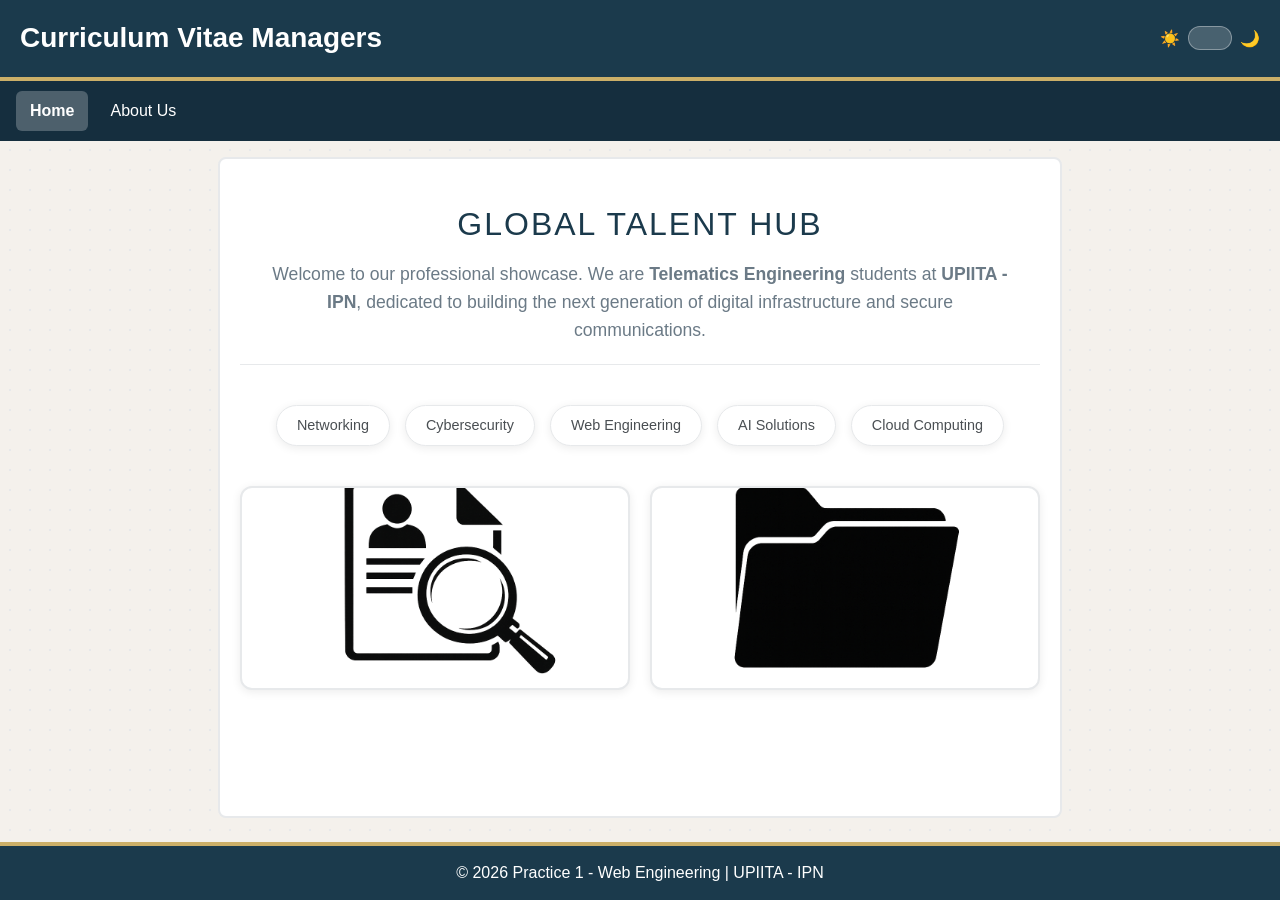
==== commit d50f2e9e: "P1_STDS011 - HTMLs structure and design of Projects" ====
--- a/index.html
+++ b/index.html
@@ -1,11 +1,11 @@
 <!DOCTYPE html>
-<html lang="es">
+<html lang="en">
+
 <head>
   <meta charset="UTF-8" />
-  <meta name="viewport" content="width=device-width, initial-scale=1.0"/>
-  <title>CV Manager</title>
+  <meta name="viewport" content="width=device-width, initial-scale=1.0" />
+  <title>CV Manager | Professional Portfolio</title>
 
-  <!-- tus CSS -->
   <link rel="stylesheet" href="css/reset.css">
   <link rel="stylesheet" href="css/style.css">
 </head>
@@ -14,55 +14,67 @@
   <header>
     <h1>Curriculum Vitae Managers</h1>
 
-    <!-- Toggle de tema SIN JS (tu markup adaptado) -->
-   
     <div class="theme-toggle">
-        <input type="checkbox" id="darkmode-toggle" aria-label="Cambiar tema claro/oscuro">
-        <label for="darkmode-toggle" class="toggle-label">
+      <input type="checkbox" id="darkmode-toggle" aria-label="Toggle light/dark theme">
+      <label for="darkmode-toggle" class="toggle-label">
         <span aria-hidden="true">☀️</span>
         <span class="toggle-pill" aria-hidden="true">
-            <span class="toggle-thumb" aria-hidden="true"></span>
+          <span class="toggle-thumb" aria-hidden="true"></span>
         </span>
         <span aria-hidden="true">🌙</span>
-        </label>
+      </label>
     </div>
-    </header>
+  </header>
 
+  <nav class="sidebar">
+    <ul>
+      <li><a href="index.html" class="active">Home</a></li>
+      <li><a href="aboutus.html">About Us</a></li>
+    </ul>
+  </nav>
 
-    <nav class="sidebar">
-      <ul>
-        <li><a href="index.html">Home</a></li>
-        <li><a href="aboutus.html">About Us</a></li>
-      </ul>
-    </nav>
+  <main class="content">
+    <section class="intro-text">
+      <h2>Global Talent Hub</h2>
+      <p>Welcome to our professional showcase. We are <strong>Telematics Engineering</strong> students at <strong>UPIITA
+          - IPN</strong>, dedicated to building the next generation of digital infrastructure and secure communications.
+      </p>
+    </section>
 
-    <main class="content">
-      <h2>Let's meet our professionals</h2>
-      <p>Students currently enrolled at UPIITA in Telematics Engineering</p>
+    <section class="skills-bar">
+      <div class="skill-item"><span>Networking</span></div>
+      <div class="skill-item"><span>Cybersecurity</span></div>
+      <div class="skill-item"><span>Web Engineering</span></div>
+      <div class="skill-item"><span>AI Solutions</span></div>
+      <div class="skill-item"><span>Cloud Computing</span></div>
+    </section>
 
-        <div class="galeria">
-            <figure class="card">
-            <a href="cvs.html">
-              <img src="img/CVs.png" alt="Icono de Cvs">
-            <figcaption>CVs</figcaption>
-            </a>  
-            </figure>
-    
-            <figure class="card">
-            <a href="projects.html" >
-              <img src="img/folder.png" alt="Icono de portafolio">
-            <figcaption>Projects</figcaption>
-            </a>
-            </figure>
-        </div>
+    <div class="galeria">
+      <figure class="card">
+        <a href="cvs.html">
+          <img src="img/CVs.png" alt="Professional Resumes">
+          <figcaption>
+            <h4>View Resumes</h4>
+            <p>Explore our academic background and technical expertise.</p>
+          </figcaption>
+        </a>
+      </figure>
 
-    </main>
-    
-   
-
+      <figure class="card">
+        <a href="projects.html">
+          <img src="img/folder.png" alt="Technical Projects">
+          <figcaption>
+            <h4>Project Portfolio</h4>
+            <p>From network architecture to AI-driven security solutions.</p>
+          </figcaption>
+        </a>
+      </figure>
+    </div>
+  </main>
 
   <footer>
-    <p>&copy; Practice 1 - Web Engineering</p>
+    <p>&copy; 2026 Practice 1 - Web Engineering | UPIITA - IPN</p>
   </footer>
 </body>
+
 </html>
--- a/css/style.css
+++ b/css/style.css
@@ -382,6 +382,214 @@
 
 
 
-
-
-
+/* MEJORA DE LA INTRODUCCIÓN */
+.intro-text {
+    text-align: center;
+    max-width: 800px;
+    margin: 0 auto 40px; /* Centrado y margen inferior */
+    padding: 20px;
+    border-bottom: 1px solid var(--border); /* Línea de separación */
+}
+
+.intro-text h2 {
+    font-size: 2rem;
+    color: var(--brand);
+    margin-bottom: 10px;
+    text-transform: uppercase;
+    letter-spacing: 2px;
+}
+
+.intro-text p {
+    font-size: 1.1rem;
+    color: var(--text-muted);
+}
+
+/* CARDS */
+/* Ajustamos el contenedor de información dentro de la card */
+.card figcaption {
+    display: flex; /* Mantenemos estructura de posicionamiento absoluto */
+    flex-direction: column;
+    justify-content: flex-end; /* Texto al fondo del panel */
+    padding: 20px;
+    background: linear-gradient(to top, rgba(21, 32, 43, 0.9) 0%, transparent 100%);
+}
+
+.card h4 {
+    color: var(--accent); /* color dorado para el título */
+    font-size: 1.4rem;
+    margin-bottom: 5px;
+    text-shadow: 2px 2px 4px rgba(0,0,0,0.5);
+}
+
+.card figcaption p {
+    color: #ffffff; /* Texto blanco para legibilidad sobre el gradiente */
+    font-size: 0.95rem;
+    font-weight: 400;
+    line-height: 1.4;
+    opacity: 0.9;
+}
+
+
+:root:has(#darkmode-toggle:checked) .intro-text h2 {
+    color: var(--accent); /* En modo oscuro, el título resalta más en dorado */
+}
+
+:root:has(#darkmode-toggle:checked) .intro-text {
+    border-bottom-color: var(--accent); /* El detalle del 10% aplicado */
+}
+
+
+
+/* SKILLS BAR */
+.skills-bar {
+    display: flex;
+    justify-content: center;
+    flex-wrap: wrap;
+    gap: 15px;
+    margin-bottom: 40px;
+    padding: 0 20px;
+}
+
+.skill-item {
+    background-color: var(--surface);
+    border: 1px solid var(--border);
+    padding: 8px 20px;
+    border-radius: 50px; /* Forma de píldora */
+    font-size: 0.9rem;
+    font-weight: 500;
+    color: var(--text);
+    transition: all 0.3s ease;
+    box-shadow: var(--shadow);
+}
+
+.skill-item:hover {
+    border-color: var(--accent);
+    color: var(--accent);
+    transform: translateY(-3px);
+}
+
+/* Modo oscuro para los items */
+:root:has(#darkmode-toggle:checked) .skill-item {
+    background-color: var(--brand);
+    border-color: var(--border);
+}
+
+
+/* ABOUT US */
+.team-grid {
+    display: flex;
+    gap: 30px;
+    justify-content: center;
+    width: 100%;
+    margin-top: 30px;
+}
+
+.profile-preview {
+    flex: 1;
+    background-color: var(--surface);
+    border: 1px solid var(--border);
+    padding: 25px;
+    border-radius: 12px;
+    box-shadow: var(--shadow);
+    transition: transform 0.3s ease;
+}
+
+.profile-preview:hover {
+    transform: translateY(-5px);
+    border-color: var(--accent);
+}
+
+.profile-header {
+    margin-bottom: 15px;
+    border-bottom: 2px solid var(--bg);
+    padding-bottom: 10px;
+}
+
+.profile-header h3 {
+    color: var(--brand);
+    font-size: 1.2rem;
+    margin-bottom: 5px;
+}
+
+/* Modo oscuro para los perfiles */
+:root:has(#darkmode-toggle:checked) .profile-preview {
+    background-color: var(--surface);
+    border-color: var(--border);
+}
+
+:root:has(#darkmode-toggle:checked) .profile-header h3 {
+    color: var(--accent);
+}
+
+/* CV PAGE - SIDEBARS & LAYOUT */
+.cv-layout {
+    display: flex;
+    gap: 20px;
+    align-items: flex-start;
+    width: 100%;
+}
+
+.cv-aside {
+    flex: 0 0 150px; /* Ancho fijo para los laterales */
+    padding: 15px;
+    background-color: var(--bg);
+    border: 1px solid var(--border);
+    border-radius: 8px;
+    font-size: 0.85rem;
+}
+
+/* Estilo para los indicadores de estatus */
+.status-list { list-style: none; padding: 0; }
+.status-list li { margin-bottom: 8px; display: flex; align-items: center; gap: 8px; }
+
+.dot { width: 10px; height: 10px; border-radius: 50%; display: inline-block; }
+.green { background-color: #4CAF50; }
+.orange { background-color: #FF9800; }
+
+/* Estilo para mini tags */
+.mini-tags { display: flex; flex-wrap: wrap; gap: 5px; }
+.mini-tags span {
+    background: var(--surface);
+    border: 1px solid var(--border);
+    padding: 2px 8px;
+    border-radius: 4px;
+    font-size: 0.75rem;
+}
+
+
+/* PROJECTS PAGE - SPECIAL STYLES */
+.project-header {
+    margin: 40px 0 20px;
+    padding-left: 20px;
+    border-left: 4px solid var(--accent);
+}
+
+.project-header h3 {
+    font-size: 1.6rem;
+    color: var(--brand);
+}
+
+.card-info-content {
+    padding: 25px;
+    height: 100%;
+    display: flex;
+    flex-direction: column;
+    justify-content: space-between;
+}
+
+.card-info-content h4 {
+    color: var(--brand);
+    margin-bottom: 12px;
+}
+
+.skill-tag {
+    display: inline-block;
+    background-color: var(--bg);
+    border: 1px solid var(--border);
+    padding: 4px 10px;
+    border-radius: 4px;
+    font-size: 0.75rem;
+    margin-top: 15px;
+    color: var(--brand);
+    font-family: 'Courier New', Courier, monospace;
+}
